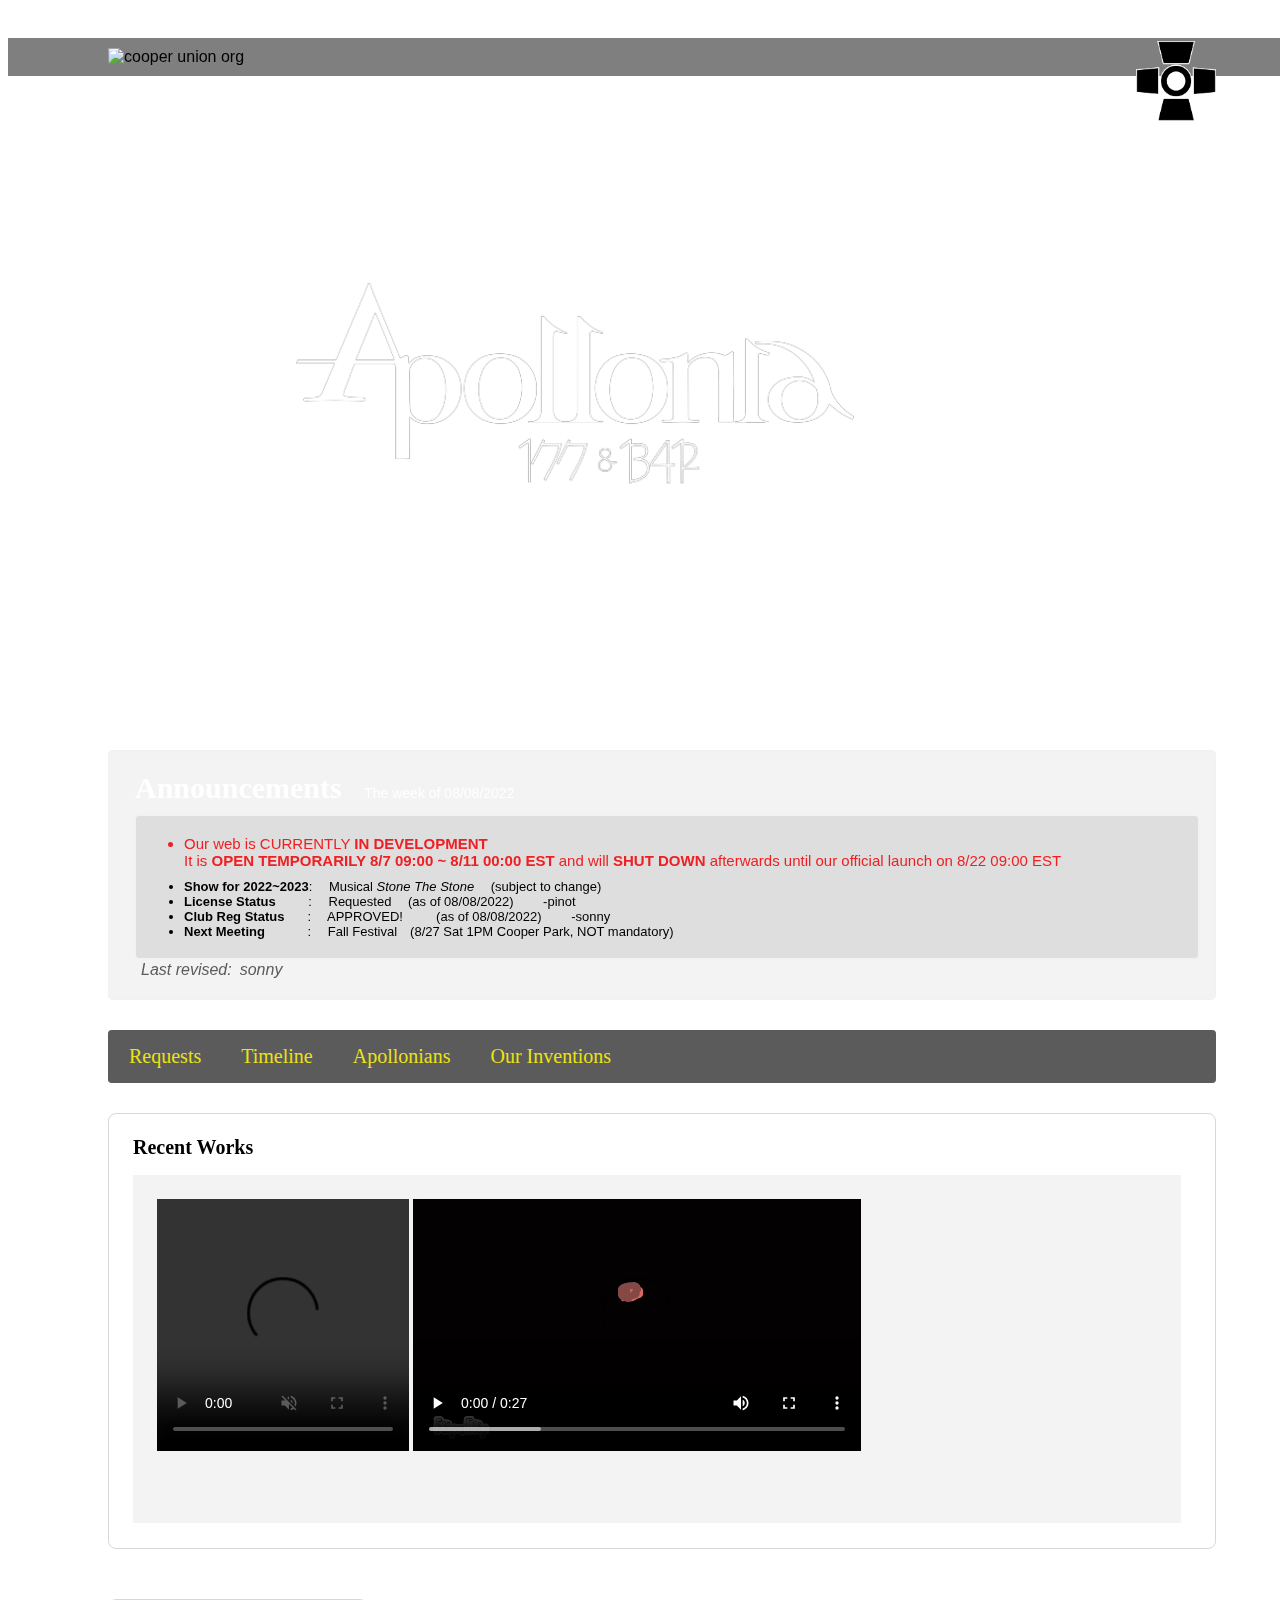
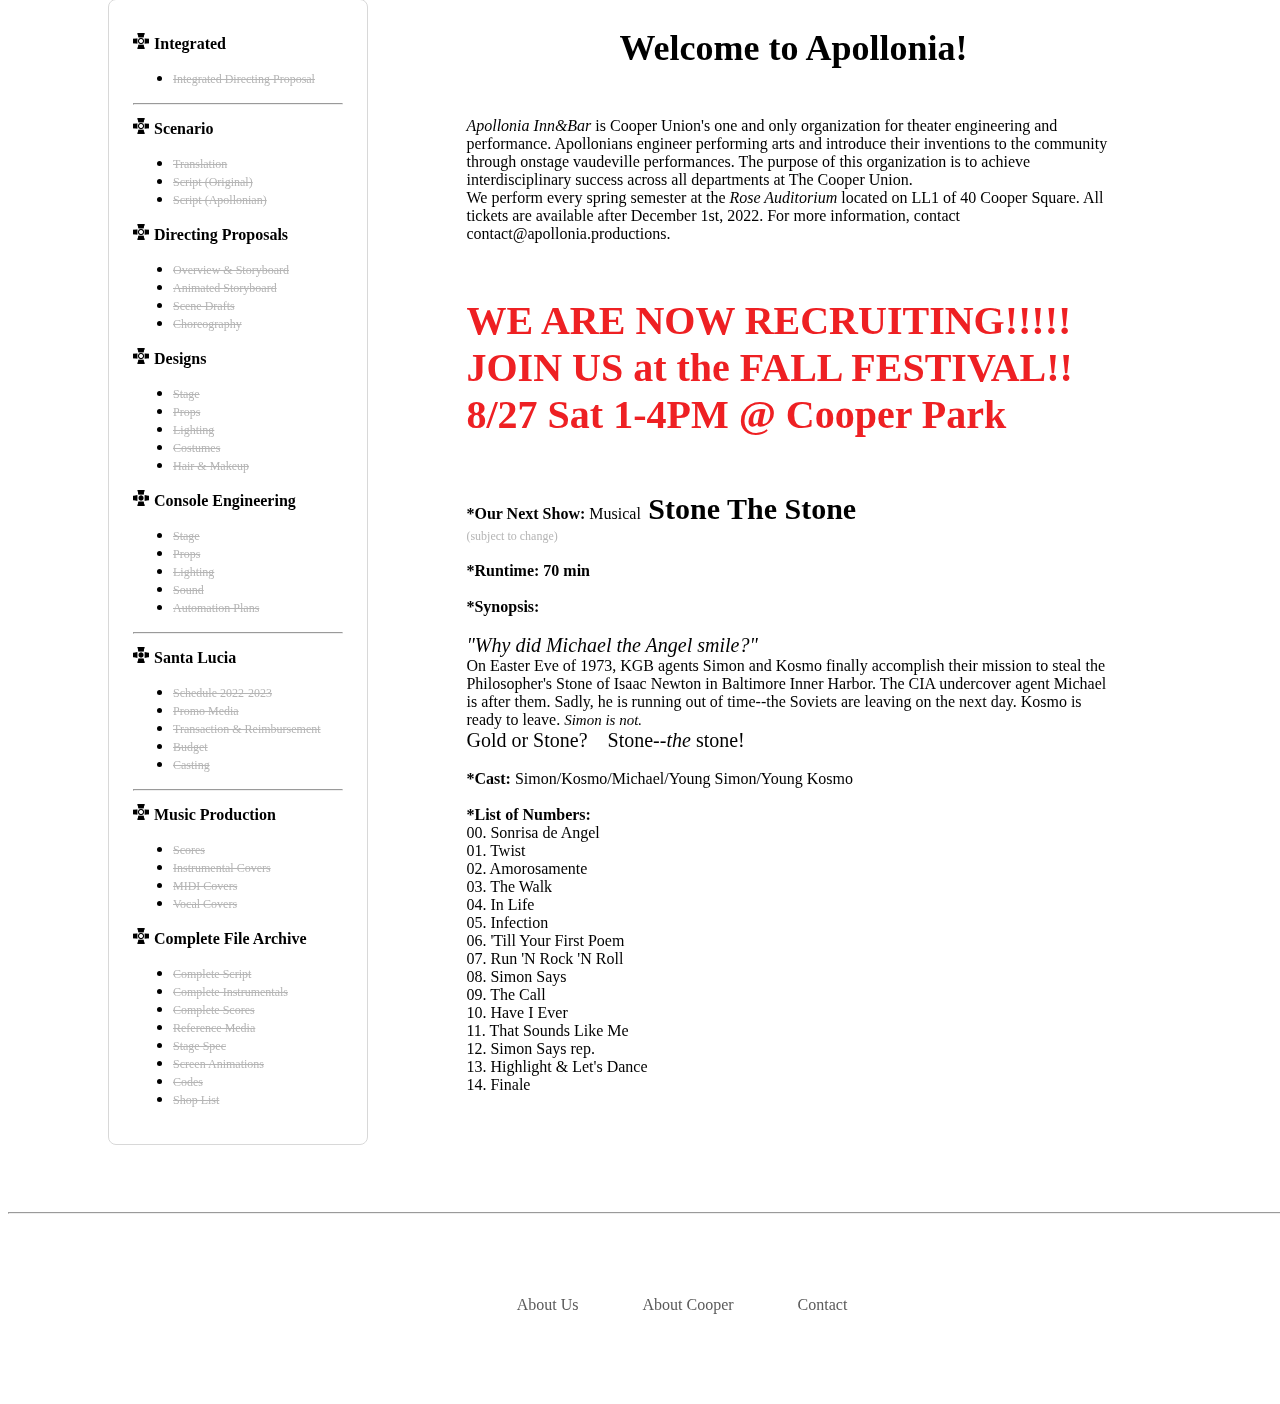
==== index.html @ c3fc1f51 "Update index.html" ====
<!DOCTYPE html>
<html lang="en">
<head>
    <link rel="icon" href="./icon.png">
    <meta charset="UTF-8">
    <meta http-equiv="X-UA-Compatible" content="IE=edge">
    <meta name="viewport" content="width=device-width, initial-scale=1.0">
    <title>Apollonia Inn&Bar</title>
    <link rel="stylesheet" href="apollonia.css">
    
    <!-- font links -->
    <link rel="preconnect" href="https://fonts.googleapis.com">
    <link rel="preconnect" href="https://fonts.gstatic.com" crossorigin>
    <link href="https://fonts.googleapis.com/css2?family=Noto+Sans+KR&display=swap" rel="stylesheet">
    
    <meta name="viewport" content="width=device-width, initial-scale=1">

</head>

<body background="./rose_curtain_dark.jpg" style="float:center;background-size: 1900px 1080px; background-repeat: no-repeat;">
<div class="banner">
    <header>
	<div id="cooper">
 	<img src="./cooperlogo.png" alt="cooper union org" style="width:400px;height:60px;margin:10px 0px 10px 100px;">
               <img src="./icon_bordered2.png" alt="apol logo" style="float:right;width:80px;height:80px;margin:3px 100px 0px 0px;">
               </div>
	<center><img src="./FINAL_white.png" alt="Apollonia Logo" style="width:750px;height:350px;margin:120px 0px 200px 0px;"></center>
    </header>


<div class="board">    
<h2 style="color:#ffffff;margin: 20px 0px 10px 10px; font-size: 30px; font-family: bodoni mt;">Announcements &ensp;<span style="color:#ffffff;font-size:14px;font-family:sans-serif;font-weight:normal;">The week of 08/08/2022</span></h2>
    <ul id="announcements">
	<li style="color: #ee2023;  font-size: 15px; margin: 0px 0px 10px 0px;">Our web is CURRENTLY <b>IN DEVELOPMENT</b> <br> It is <b>OPEN TEMPORARILY 8/7 09:00 ~ 8/11 00:00 EST</b> and will <b>SHUT DOWN</b> afterwards until our official launch on 8/22 09:00 EST</b></li>
	<li><b>Show for 2022~2023</b>: &emsp;Musical <i>Stone The Stone</i>&emsp; (subject to change)</i>
    	<li><b>License Status</b>&emsp;&emsp;&ensp;: &emsp;Requested  &emsp;(as of 08/08/2022)		&emsp;&emsp;-pinot</li>
	<li><b>Club Reg Status </b>&emsp;&ensp;:&emsp; APPROVED!  &emsp;&emsp; (as of 08/08/2022)		&emsp;&emsp;-sonny</li>
   	<li><b>Next Meeting  </b>&emsp;&emsp;&emsp;: &emsp;Fall Festival&emsp;(8/27 Sat 1PM Cooper Park, NOT mandatory)</li>
    </ul>
<p style="color:#5b5b5b; margin: 2px 0px 20px 0px;">&emsp;<i>Last revised:&ensp;sonny</i></p>
</div>

<!----------------------------------------------------------------------------------------------->
<div class="tab">
  <button class="tablinks" onclick="openCity(event, 'London')">Requests</button>
  <button class="tablinks" onclick="openCity(event, 'Paris')">Timeline</button>
  <button class="tablinks" onclick="openCity(event, 'Tokyo')">Apollonians</button>
<button class="tablinks" onclick="openCity(event, 'inventions')" >Our Inventions</button>
</div>

<div id="London" class="tabcontent">
  <h3>Requests</h3>
  <p>Any sort of generic requests to/from Santa Lucia/Committees</p>

<div class="request">
	<p>
	<b>Task Name:</b> Storyboard Animation Clear Ups
	<br><b>Assigner:</b> hemingway &emsp;<b>Assignee:</b> K. Ryu
	</p>
</div>

<div class="request">
	<p>
	<b>Task Name:</b> Title Animation 3D conversion
	<br><b>Assigner:</b> hemingway & geneva &emsp;<b>Assignee:</b> K. Ryu
	</p>
</div>

<div class="request">
	<p>
	<b>Task Name:</b> Stage Spec AutoCADing
	<br><b>Assigner:</b> steve &emsp;<b>Assignee:</b> brandy
	</p>
</div>

<div class="request">
	<p>
	<b>Task Name:</b> Scenario Team Meetup Request on 08/13 Sat 11AM 
	<br><b>Assigner:</b> lillet &emsp;<b>Assignee:</b> sauv
	</p>
</div>

<p><span style="color:#ee2023;font-size:10px;"><br>martini 보아라--댓글기능 여기 만들어야 하는데 생각해보니까 그게 급한게 아님<br> bc 로그인 기능 is one of our least priorities.
	그냥 지금으로썬 display 만 하고 db 나중에<br><br>-pinot</span></p>
</div>

<div id="Paris" class="tabcontent">
  <h3>Timeline</h3>
  <p><span style="color:#ee2023;font-size:10px;">**(weekly timeline calendar goes here)**<br></span>See More ><span style="color:#ee2023;font-size:10px;">  **(<-this should direct to our full timeline)**</span></p> 
</div>

<div id="Tokyo" class="tabcontent" >
  <h3>Organization Chart - Fall 2022</h3>
<center><img src="./orgchart3.png" alt="org chart" style="width: 400px; height:400px;"></center>
  <p><span style="color:#ee2023;font-size:10px;">**(조직도 graphic goes here. It should also include our currently running assignments, the assigners-->assignees, & links to each dept & member profile)**</span>
</div>

<div id="inventions" class="tabcontent">
  <h3>Apollonian Inventions</h3>
  <p><span style="color:#ee2023;font-size:10px;">**(few of our recent projects go here)**</span>
<br>See More ><span style="color:#ee2023;font-size:10px;">  **(<-directs to full listing)**</span></p> 
</div>
<!----------------------------------------------------------------------------------------------->

</div> 
<!----------------------------class "banner" ends------------------------------------------------>
<script>
function openCity(evt, cityName) {
  var i, tabcontent, tablinks;
  tabcontent = document.getElementsByClassName("tabcontent");
  for (i = 0; i < tabcontent.length; i++) {
    tabcontent[i].style.display = "none";
  }
  tablinks = document.getElementsByClassName("tablinks");
  for (i = 0; i < tablinks.length; i++) {
    tablinks[i].className = tablinks[i].className.replace(" active", "");
  }
  document.getElementById(cityName).style.display = "block";
  evt.currentTarget.className += " active";
}
</script>

<!------------------------------do displays for now but should be fetching from database------------------------------------------------>
<div class="recent">

<h2 style="font-size:20px;font-family:bodoni mt;">Recent Works</h2>

<center><div class="works">

<video height="252" width="252" controls autoplay loop autoplay muted>
  <source  src="sts_promo_draft1.mp4" type="video/mp4">
</video>

<video height="252" width="448" controls>
	<source src="storyboard_0_000.mp4" type="video/mp4">
</video>

<iframe width="448" height="252" src="https://www.youtube.com/embed/XLyyfnpP7aA" title="YouTube video player" frameborder="0" allow="accelerometer; autoplay; clipboard-write; encrypted-media; gyroscope; picture-in-picture" allowfullscreen></iframe>

</div></center>
</div>


<!----------------------------------------------------------------------------------------------->

    <!-- sidebar 1 -->
    <aside id="sidebar">

        <h2 class="category"><img src="./icon_bordered.png" alt="apol logo" style="width:16px;height:16px;margin: 0 5px 0 0;">Integrated</h2>
        <ul>
	<li><a href="integrated.html">Integrated Directing Proposal</a></li>
        </ul>
<hr>
        <h2 class="category"><img src="./icon_bordered.png" alt="apol logo" style="width:16px;height:16px;margin: 0 5px 0 0;">Scenario</h2>
        <ul>
<!---            <li><button onclick="openCity(event, 'translation')">Translation</a></li> ---->
	<li><a href="scenario_translation.html">Translation</a></li>
            <li><a href="original_script.html" >Script (Original)</a></li>
            <li><a href="adaptation.html">Script (Apollonian)</a></li>
        </ul>

        <h2 class="category"><img src="./icon_bordered.png" alt="apol logo" style="width:16px;height:16px;margin: 0 5px 0 0;">Directing Proposals</h2>
        <ul>
	<li><a href="dir_scnene.html">Overview & Storyboard</a></li>
	<li><a href="dir_sb.html">Animated Storyboard</a></li>
            <li><a href="dir_number.html">Scene Drafts</a></li>
            <li><a href="dir_scnene.html">Choreography</a></li>
        </ul>

        <h2 class="category"><img src="./icon_bordered.png" alt="apol logo" style="width:16px;height:16px;margin: 0 5px 0 0;">Designs</h2>
        <ul>
            <li><a href="stage_design.html">Stage</a></li>
            <li><a href="props.html">Props</a></li>
            <li><a href="limelight.html">Lighting</a></li>
            <li><a href="costume.html">Costumes</a></li>
            <li><a href="hair_makeup.html">Hair & Makeup</a></li>
        </ul>
        
        <h2 class="category"><img src="./icon_back.png" alt="apol logo" style="width:16px;height:16px;margin: 0 5px 0 0;">Console Engineering</h2>
        <ul>
            <li><a href="stage_engineering.html">Stage</a></li>
            <li><a href="prop_engineering.html">Props</a></li>
            <li><a href="limelight.html">Lighting</a></li>
            <li><a href="sound.html">Sound</a></li>
            <li><a href="auto.html">Automation Plans</a></il>
        </ul>
<hr>
        <h2 class="category"><img src="./icon_back.png" alt="apol logo" style="width:16px;height:16px;margin: 0 5px 0 0;">Santa Lucia</h2>
        <ul>
	<li><a href="schedule.html">Schedule 2022-2023</a></li>
            <li><a href="promo.html">Promo Media</a></li>
            <li><a href="accounting.html">Transaction & Reimbursement</a></li>
            <li><a href="budget.html">Budget</a></li>
            <li><a href="cast.html">Casting</a></li>

        </ul>
<hr>
        <h2 class="category"><img src="./icon_bordered.png" alt="apol logo" style="width:16px;height:16px;margin: 0 5px 0 0;">Music Production</h2>
        <ul>
            <li><a href="scores.html">Scores</a></li>
            <li><a href="inst.html">Instrumental Covers</a></li>
            <li><a href="midi.html">MIDI Covers</a></li>
            <li><a href="vocal.html">Vocal Covers</a></li>
        </ul>

        <h2 class="category"><img src="./icon_bordered.png" alt="apol logo" style="width:16px;height:16px;margin: 0 5px 0 0;">Complete File Archive</h2>
        <ul>
              
	<li><a href="script.html">Complete Script</a></li>
            <li><a href="recording.html">Complete Instrumentals</a></li>
 	<li><a href="scores.html">Complete Scores</a></li>
	<li><a href="ref.html">Reference Media</a></li>
	<li><a href="stage_spec.html">Stage Spec</a></li>
	<li><a href="animation.html">Screen Animations</a></li>
         	<li><a href="code.html">Codes</a></li>
            <li><a href="receipt.html">Shop List</a></li>
        </ul>

    </aside>

<!---------------------------------------------sidebar content-------------------------------------------------->
<div id="translation" class="content">
  </div>

<!------------------------------------------------------------------------------------------------>
  <main id="contentpage">
        <header>
            <h2 style="font-family:bodoni mt;">
                Welcome to Apollonia!
            </h2>
        </header>
        <main>
            <!-- filler words -->
            <p>
	<i>Apollonia Inn&Bar</i> is Cooper Union's one and only organization for theater engineering and performance. 
	Apollonians engineer performing arts and introduce their inventions to the community through onstage vaudeville 
	performances. The purpose of this organization is to achieve interdisciplinary success across all 
	departments at The Cooper Union. 
	<br>We perform every spring semester at the <i>Rose Auditorium</i> located on LL1 of 40 Cooper Square. All tickets are available after
	December 1st, 2022. For more information, contact contact@apollonia.productions.
	<br>
	<br>
	<br>
	<br><span style="font-size:40px;color:#ee2023;font-family:bodoni mt;font-weight:bold;">WE ARE NOW RECRUITING!!!!! 
	<br>JOIN US at the FALL FESTIVAL!!<br>8/27 Sat 1-4PM @ Cooper Park</span>
	<br>
	<br>
	<br>
		    <br><b>*Our Next Show:</b> Musical<span style="font-size:30px;font-weight:bold;"> Stone The Stone</span>
	<br><span style="font-size:12px;color:#b5b5b5;">(subject to change)</span>
	<br>
		    <br><b>*Runtime: 70 min</b>
	<br>
		    <br><b>*Synopsis:</b> 
<br><br><span style="font-family:bodoni mt;font-size:20px"><i>"Why did Michael the Angel smile?"</i></span> 
<br><span style="font-size:16px">On Easter Eve of 1973, KGB agents Simon and Kosmo finally accomplish their mission to steal the Philosopher's Stone of Isaac Newton in Baltimore Inner Harbor.
The CIA undercover agent Michael is after them. Sadly, he is running out of time--the Soviets are leaving on the next day. Kosmo is ready to leave.</span>
		    <span style="font-family:times new roman;font-size:15px"><i> Simon is not.</i></span>
<br><span style="font-family:bodoni mt;font-size:20px">Gold or Stone? &ensp; Stone--<i>the</i> stone!</span> 

		    <br><br><b>*Cast:</b> Simon/Kosmo/Michael/Young Simon/Young Kosmo
	<br>
		    <br><b>*List of Numbers:</b>
	<br>00. Sonrisa de Angel
	<br>01. Twist
	<br>02. Amorosamente
	<br>03. The Walk
	<br>04. In Life
	<br>05. Infection
	<br>06. 'Till Your First Poem
	<br>07. Run 'N Rock 'N Roll
	<br>08. Simon Says
	<br>09. The Call
	<br>10. Have I Ever
	<br>11. That Sounds Like Me
	<br>12. Simon Says rep.
	<br>13. Highlight & Let's Dance
	<br>14. Finale
            </p>

        </main>
            
    </main>

<!----------------------------------------------------------------------------------------------->
    <hr>
<!----------------------------------------------------------------------------------------------->
    <footer>
        <ul>
	    <li><a class="footer" href="aboutus.html">About Us</a></li>
	    <li><a class="footer" href="cooper.html">About Cooper</a></li>
	    <li><a class="footer" href="contact.html">Contact</a></li>
            
        </ul>
    </footer>
</body>
---- apollonia.css ----
/************************FONT***************************/
@font-face {
  font-family: apollonia;
  src: url(bodoni_72_oldstyle.ttf);
}
/*******************************************************/



body {
    display: inline-block;
}

/* linked elements */
a {
    color: black;
    text-decoration: none;
}


/* title */
header {
    display: inline;
    width: 100px;
}



#cooper {
	background-color: rgba(0,0,0,0.5);
	margin: 30px 0px 0px 0px;
}

h1 {
    font-size: 70px;
    text-align: center;
    font-family: Verdana, Geneva, Tahoma, sans-serif;
}

#musical {
    font-size: 20px;
    display: block;
}

#thestone {
    font-size: 30px;
    color: rgb(159, 19, 19);
    display: block;
}

/* main {
    display: inline-block;
} */


/************************************ANNOUNCEMENT BOARD*******************************/
#announcements {
    overflow: hidden;
    margin: 0px 0px 0px 10px;
    padding: 1.2rem 3rem;
    border: 2px solid rgb(216, 216, 216);
    border-radius: 0.3em;
    border: 1px solid #f1f1f1;
    /*background-color: #ffffff;*/
    background-color: rgb(216,216,216,0.8);
    font-size: 13px;
}

.board {
    overflow: hidden;
    margin: 0px 100px 0px 100px;
    padding: 0rem 1rem;
    border: 0.3px solid #f1f1f1;
    border-radius: 0.3em;
    background-color: rgb(216,216,216,0.3);
   
}

/************************************UPPER BANNER TABS*******************************/ 

body {font-family: Arial;}

/* Style the tab */
.tab {
  overflow: hidden;
  border: 1px solid #5b5b5b;
  background-color: #5b5b5b;
  border-radius: 0.2em;
  margin: 30px 100px 0px 100px;
}

.tablinks {
	color: #ece311;
	font-family: bodoni mt;
	font-size: 25px
}

/* Style the buttons inside the tab */
.tab button {
  background-color: inherit;
  float: left;
  border: none;
  outline: none;
  cursor: pointer;
  padding: 14px 20px;
  font-size: 20px;
}

/* Change background color of buttons on hover */
.tab button:hover {
  background-color: #ddd;
 color:#000;
}

/* Create an active/current tablink class */
.tab button.active {
  background-color: #ece311;
  color: #000000;
}

/* Style the tab content */
.tabcontent {
  display: none;
padding:5px 20px;
  border: 1px solid rgb(216, 216, 216);
    border-bottom-left-radius: 0.5em;
    border-bottom-right-radius: 0.5em;
 background-color: #f3f3f3;
  border-top: none;
  margin: 0px 100px 0px 100px;
}
/*************************************tabcontent******************************/
.request {
	border: 1px solid #5b5b5b;
	padding: 0.3rem 1.5rem;
    	border-radius: 0.5em;
	margin: 5px 10px 0px 10px;
	font-size: 10px;
}

/*************************************RECENT STUFF******************************/
.recent {
	text-align:left;
	margin:30px 100px 0px 100px;
	border: 1px solid rgb(216, 216, 216);
	padding: 0.3rem 1.5rem;
    	border-radius: 0.5em;
    	sdisplay: inline-block;
	
}

.works {
	width: 1000px;
	height: 300px;
	margin:0px 10px 20px 0px;
	padding: 1.5rem 1.5rem;
	background-color: #f3f3f3;
	overflow-x: scroll;
     	white-space:nowrap
}


.works iframe {
}

 
/*************************************SIDEBAR******************************/
#sidebar{
    width: 210px;
    margin: 50px 0px 50px 100px;
    padding: 1.2rem 1.5rem;
    border: 1px solid rgb(216, 216, 216);
    border-radius: 0.5em;
    display: inline-block;
    font-family: '나눔고딕';
}

/* categories */
.category {
    font-size: 16px;
    margin-bottom: 0;
   
}

#sidebar a {
	color: #b5b5b5;
	font-size:12px;
	text-decoration: line-through;
}

/********************************SIDBAR DIRECTS******************************/
/* Style the tab */

/* Style the buttons inside the tab */
#sidebar button {
  background-color: inherit;
  border: none;
  outline: none;
  cursor: pointer;
text-align: left;
text-decoration: none;
color:#000;
}

/* Change background color of buttons on hover */
#sidebar button:sidebar {
  /*background-color: #ddd;*/
}

/* Create an active/current tablink class */
#sidebar button.active {
  font-weight: bold;
font-size: 14px;
}

/* Style the tab content */
.content {
  display: none;
  padding: 6px 12px;
  margin: 0px 50px 10px 50px;
}

/******************************************************************************/

#contentpage {
    width: 50%;
    margin: 30px;
    padding: 4rem;
    padding-top: 0;
    display: inline-block;
    vertical-align: top;
    /* font-family: 'Noto Sans KR', sans-serif; */
    font-family: '나눔고딕';
}

/* Page Title */
#contentpage h2 {
    margin: 3rem;
    text-align: center;
    font-size: 36px;
    font-family: '나눔고딕';
}

/* remove bullet points */
footer ul {
    list-style: none;  
    display: flex;
    justify-content: center;
    margin: 50px;
}

.footer {
    /*color: #51bbbb;*/
     color: #5b5b5b;
    text-decoration: none;
    text-align: center;
    font-family: Georgia, 'Times New Roman', Times, serif;
}

footer li {
    display: inline-block;
    margin: 2rem;
}
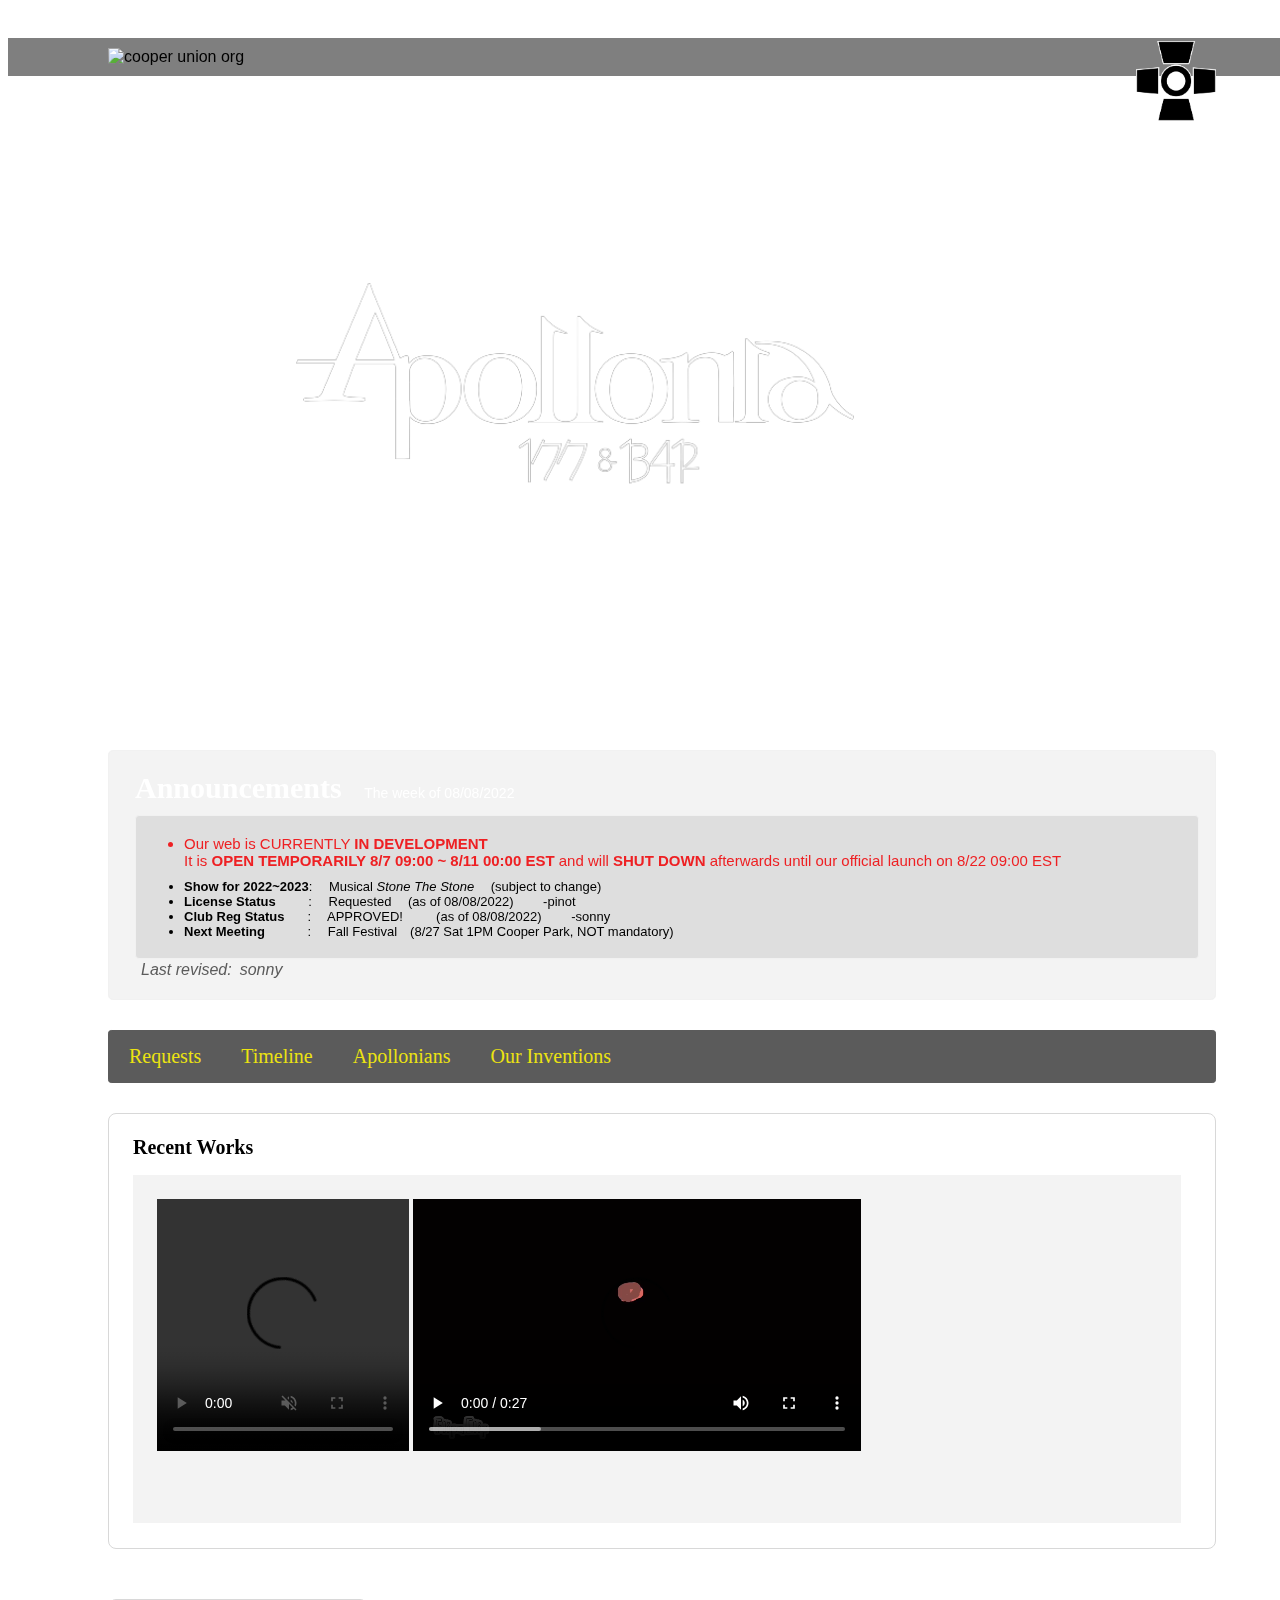
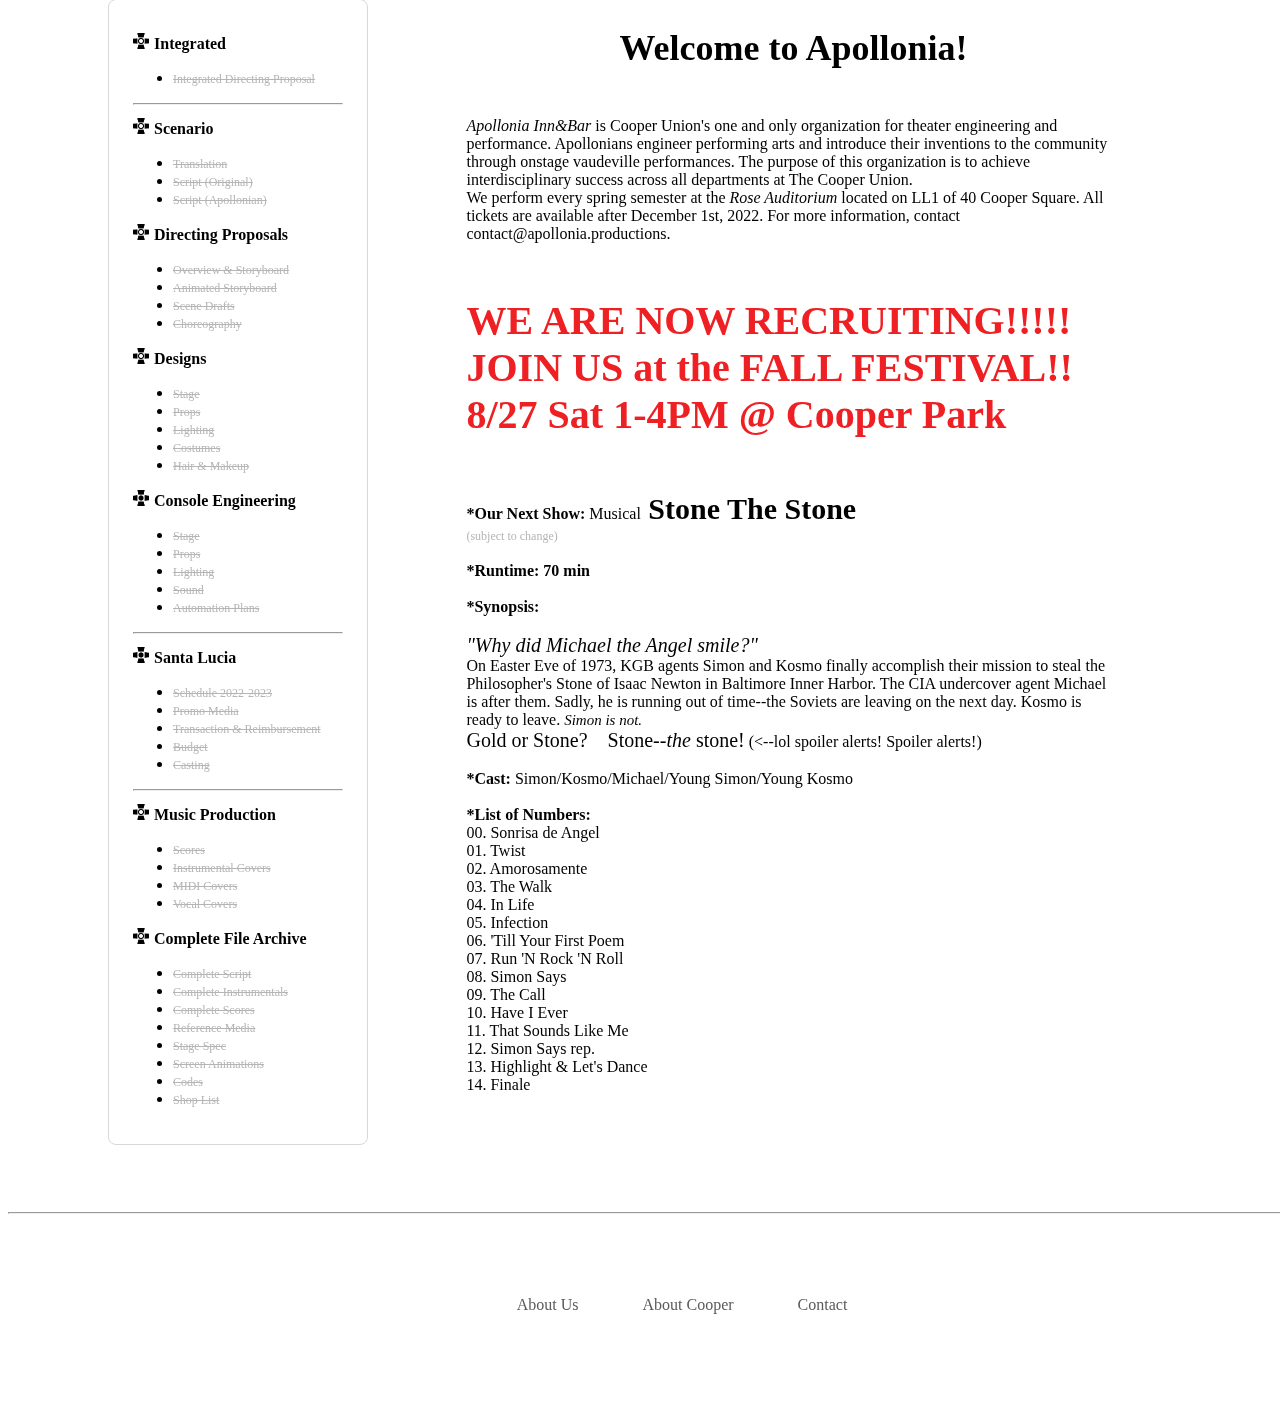
==== commit 626ce551: "Update index.html" ====
--- a/index.html
+++ b/index.html
@@ -256,7 +256,7 @@
 <br><span style="font-size:16px">On Easter Eve of 1973, KGB agents Simon and Kosmo finally accomplish their mission to steal the Philosopher's Stone of Isaac Newton in Baltimore Inner Harbor.
 The CIA undercover agent Michael is after them. Sadly, he is running out of time--the Soviets are leaving on the next day. Kosmo is ready to leave.</span>
 		    <span style="font-family:times new roman;font-size:15px"><i> Simon is not.</i></span>
-<br><span style="font-family:bodoni mt;font-size:20px">Gold or Stone? &ensp; Stone--<i>the</i> stone!</span> 
+<br><span style="font-family:bodoni mt;font-size:20px">Gold or Stone? &ensp; Stone--<i>the</i> stone!</span> (<--lol spoiler alerts! Spoiler alerts!)
 
 		    <br><br><b>*Cast:</b> Simon/Kosmo/Michael/Young Simon/Young Kosmo
 	<br>
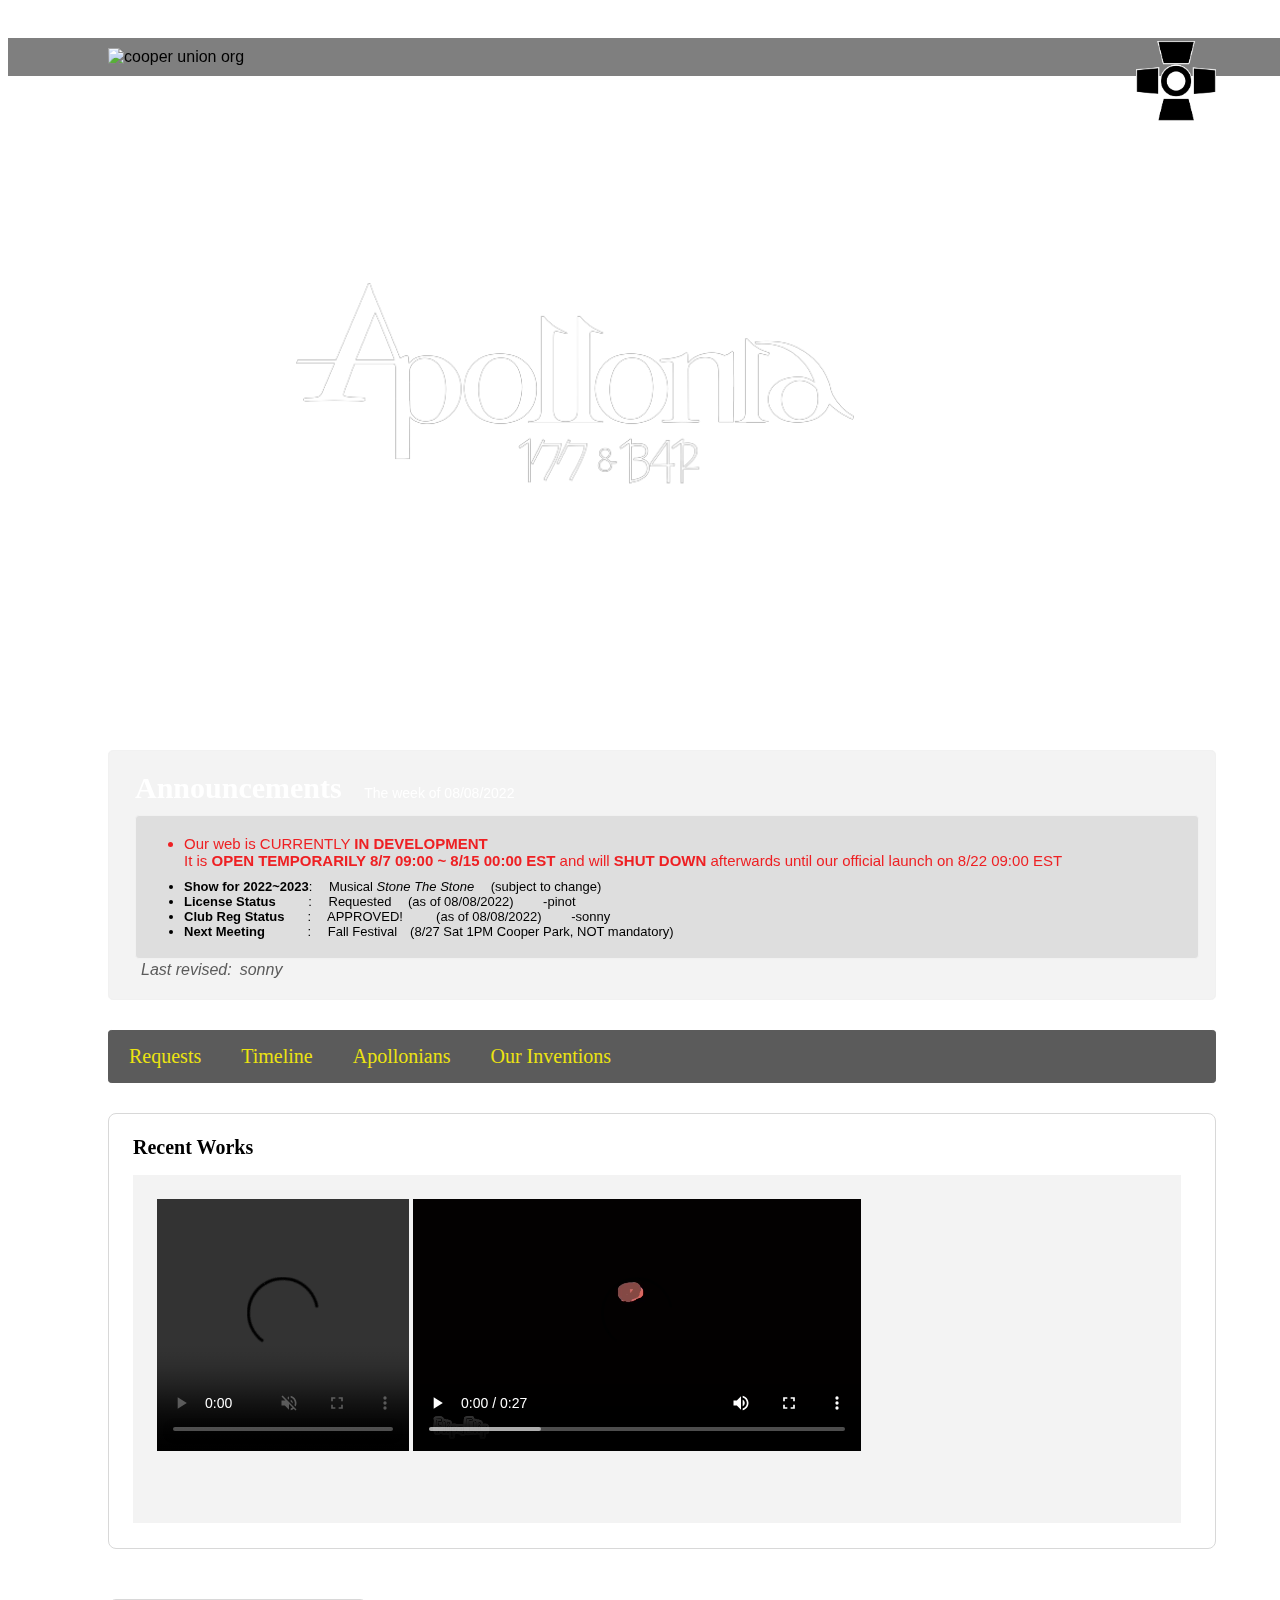
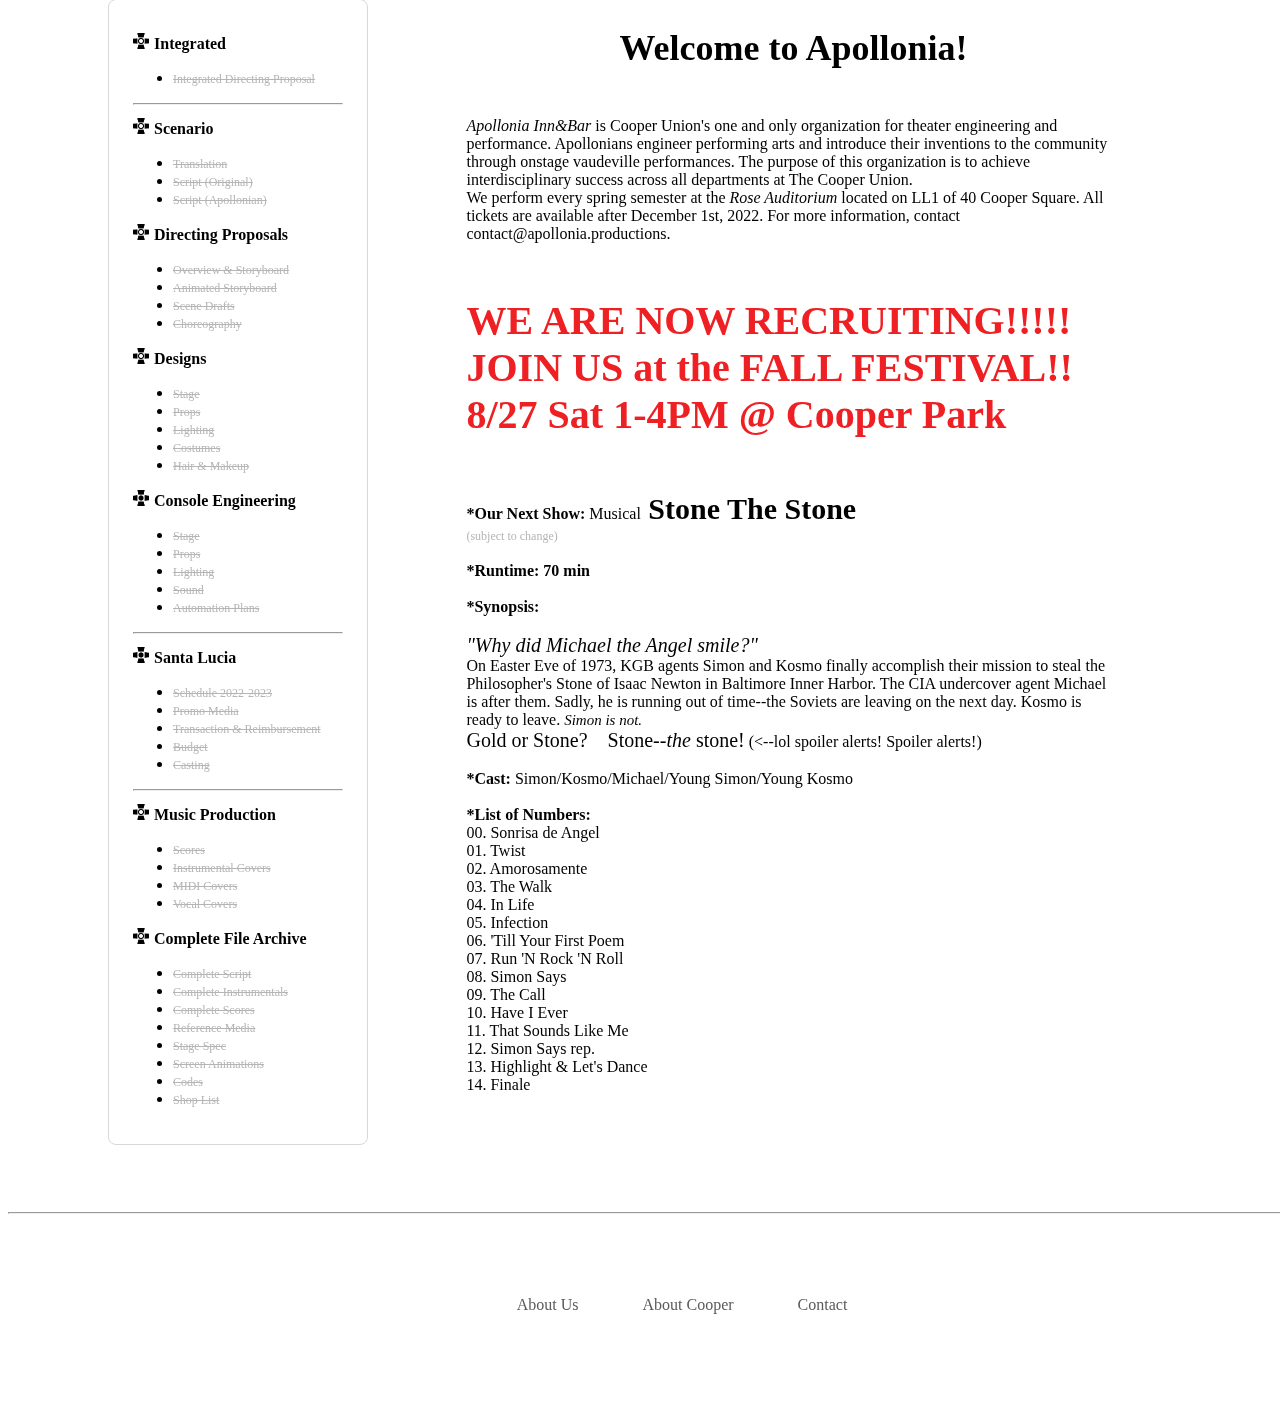
==== commit 75a7e96a: "Update index.html" ====
--- a/index.html
+++ b/index.html
@@ -31,7 +31,7 @@
 <div class="board">    
 <h2 style="color:#ffffff;margin: 20px 0px 10px 10px; font-size: 30px; font-family: bodoni mt;">Announcements &ensp;<span style="color:#ffffff;font-size:14px;font-family:sans-serif;font-weight:normal;">The week of 08/08/2022</span></h2>
     <ul id="announcements">
-	<li style="color: #ee2023;  font-size: 15px; margin: 0px 0px 10px 0px;">Our web is CURRENTLY <b>IN DEVELOPMENT</b> <br> It is <b>OPEN TEMPORARILY 8/7 09:00 ~ 8/11 00:00 EST</b> and will <b>SHUT DOWN</b> afterwards until our official launch on 8/22 09:00 EST</b></li>
+	<li style="color: #ee2023;  font-size: 15px; margin: 0px 0px 10px 0px;">Our web is CURRENTLY <b>IN DEVELOPMENT</b> <br> It is <b>OPEN TEMPORARILY 8/7 09:00 ~ 8/15 00:00 EST</b> and will <b>SHUT DOWN</b> afterwards until our official launch on 8/22 09:00 EST</b></li>
 	<li><b>Show for 2022~2023</b>: &emsp;Musical <i>Stone The Stone</i>&emsp; (subject to change)</i>
     	<li><b>License Status</b>&emsp;&emsp;&ensp;: &emsp;Requested  &emsp;(as of 08/08/2022)		&emsp;&emsp;-pinot</li>
 	<li><b>Club Reg Status </b>&emsp;&ensp;:&emsp; APPROVED!  &emsp;&emsp; (as of 08/08/2022)		&emsp;&emsp;-sonny</li>
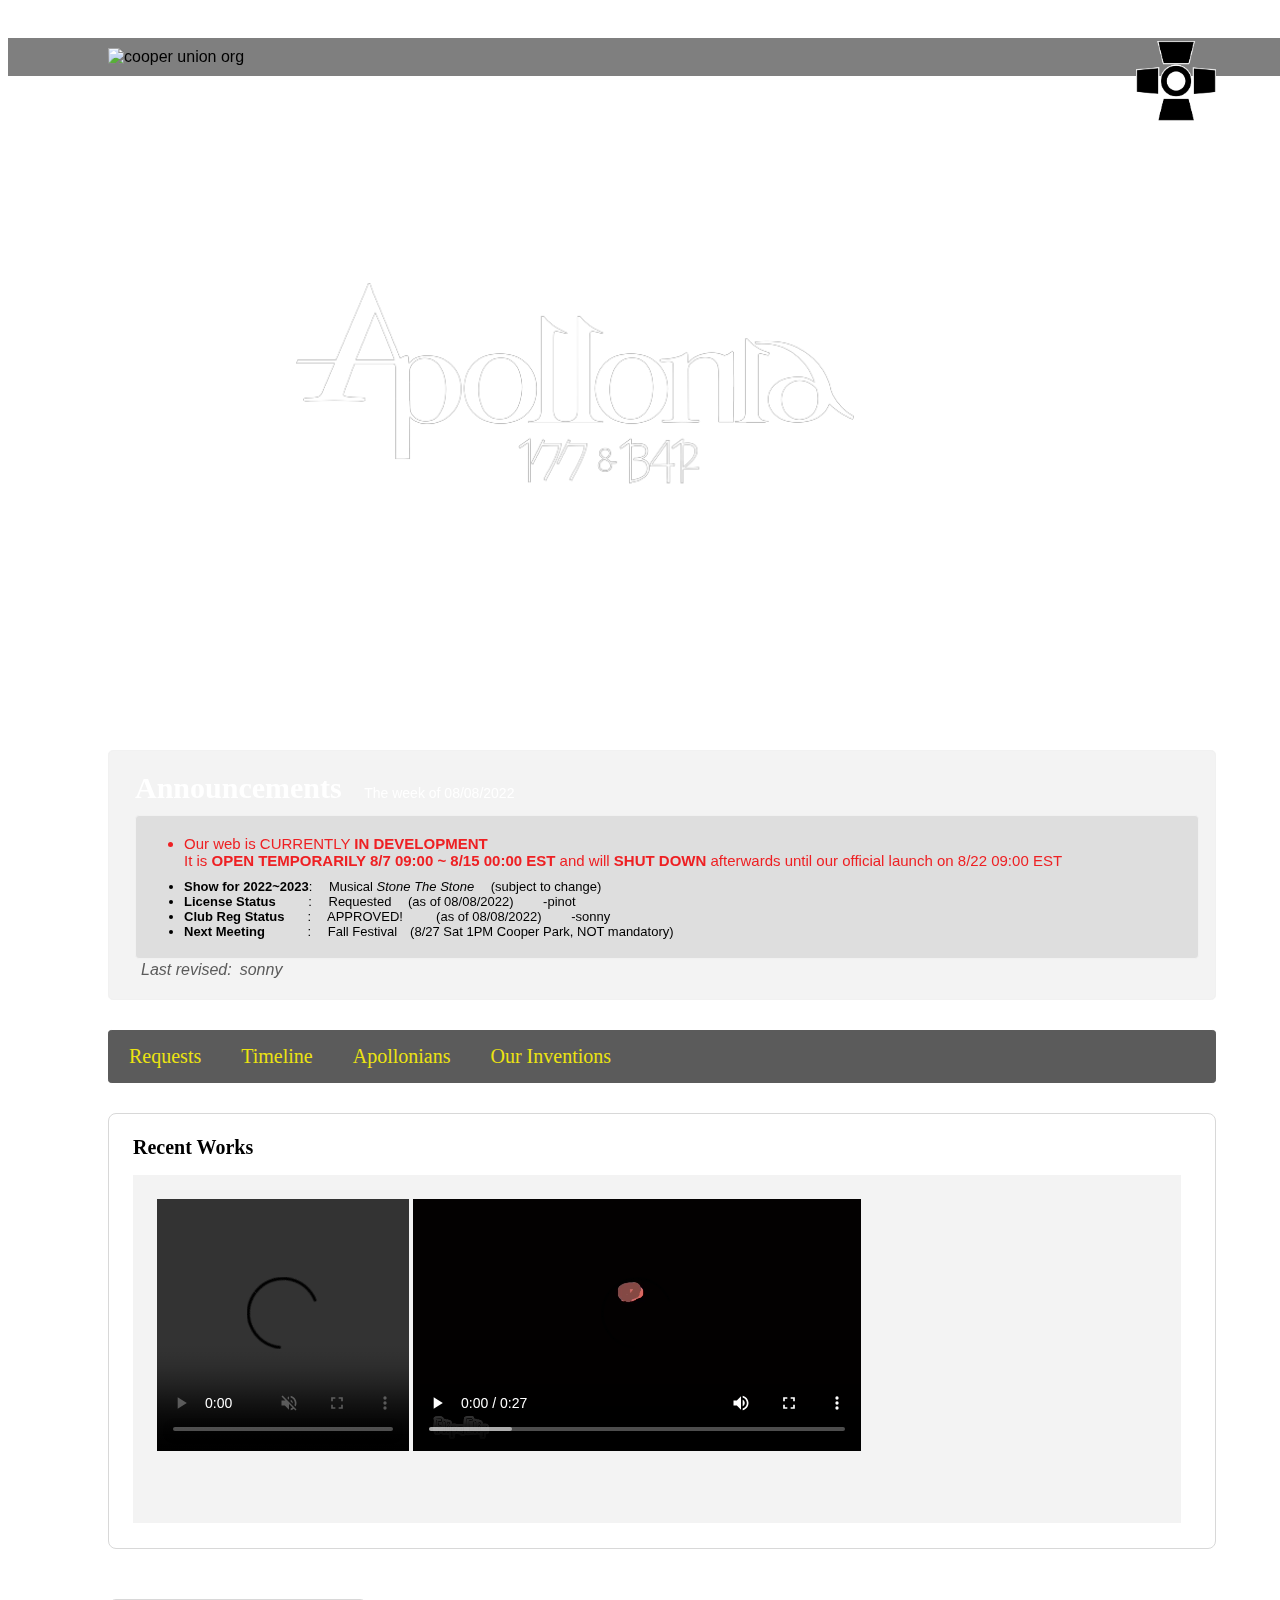
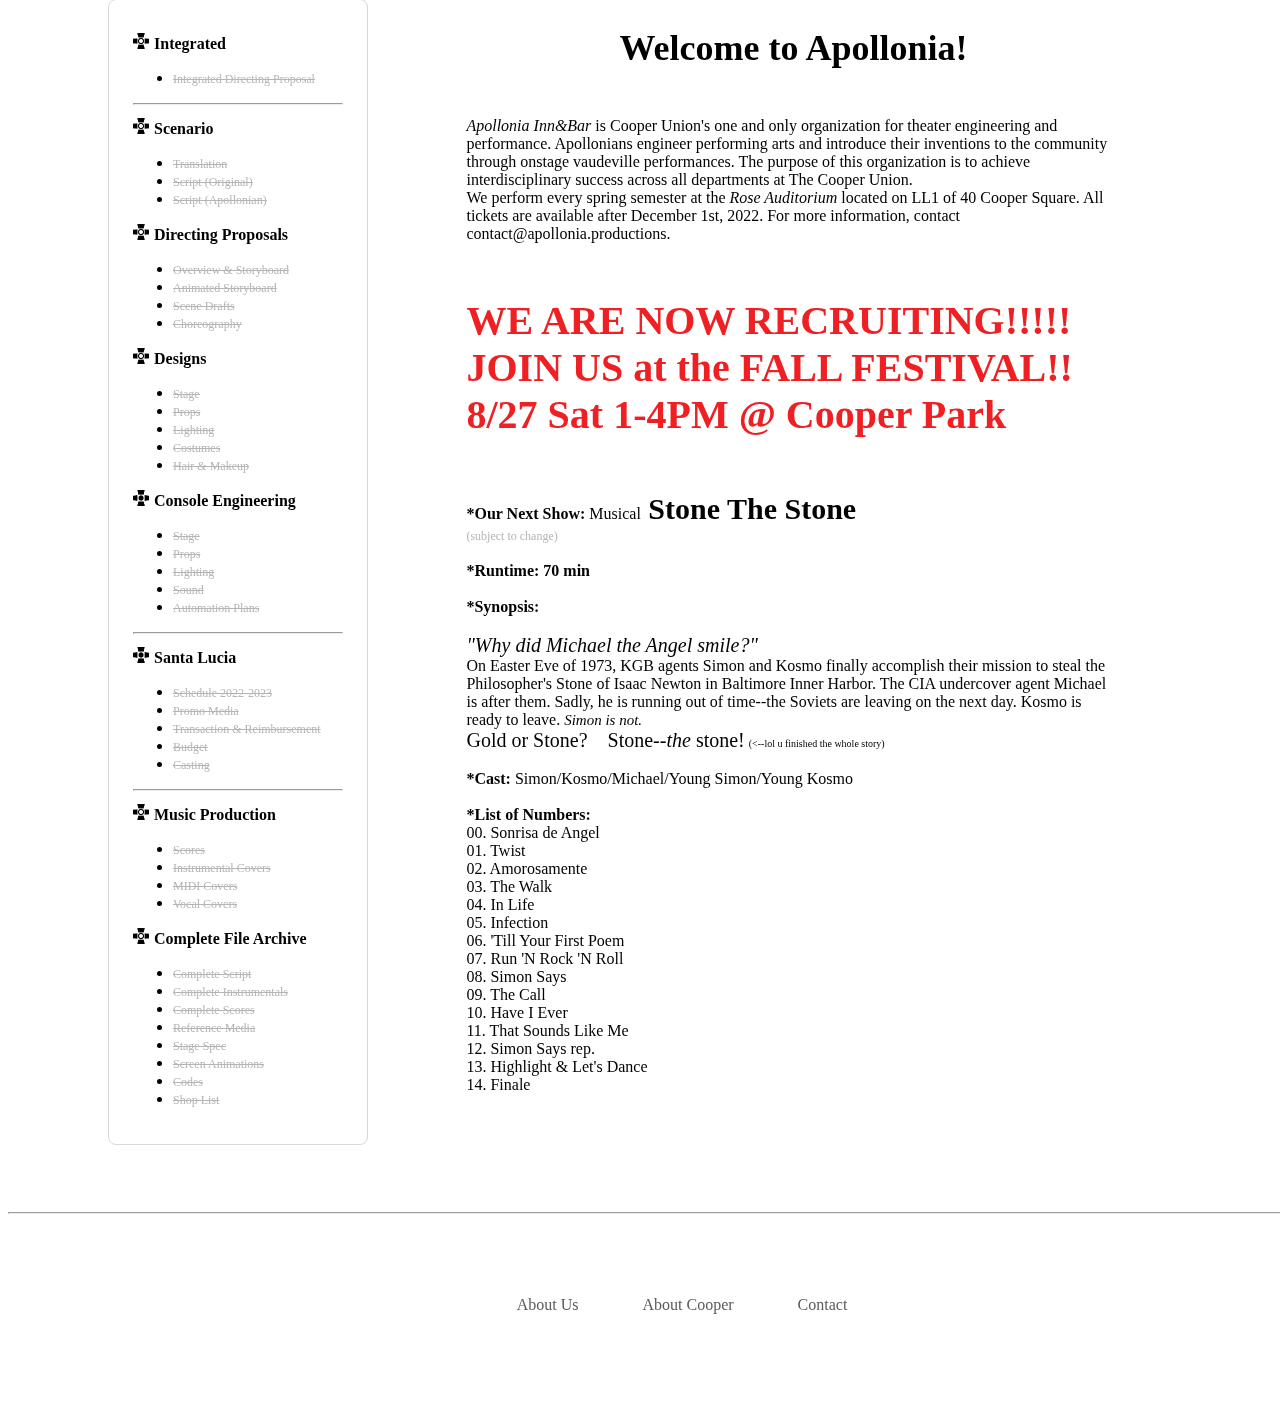
==== commit 10218a03: "Update index.html" ====
--- a/index.html
+++ b/index.html
@@ -256,8 +256,7 @@
 <br><span style="font-size:16px">On Easter Eve of 1973, KGB agents Simon and Kosmo finally accomplish their mission to steal the Philosopher's Stone of Isaac Newton in Baltimore Inner Harbor.
 The CIA undercover agent Michael is after them. Sadly, he is running out of time--the Soviets are leaving on the next day. Kosmo is ready to leave.</span>
 		    <span style="font-family:times new roman;font-size:15px"><i> Simon is not.</i></span>
-<br><span style="font-family:bodoni mt;font-size:20px">Gold or Stone? &ensp; Stone--<i>the</i> stone!</span> (<--lol spoiler alerts! Spoiler alerts!)
-
+<br><span style="font-family:bodoni mt;font-size:20px">Gold or Stone? &ensp; Stone--<i>the</i> stone!</span> <span style="font-size:10px;">(<--lol u finished the whole story)</span>
 		    <br><br><b>*Cast:</b> Simon/Kosmo/Michael/Young Simon/Young Kosmo
 	<br>
 		    <br><b>*List of Numbers:</b>
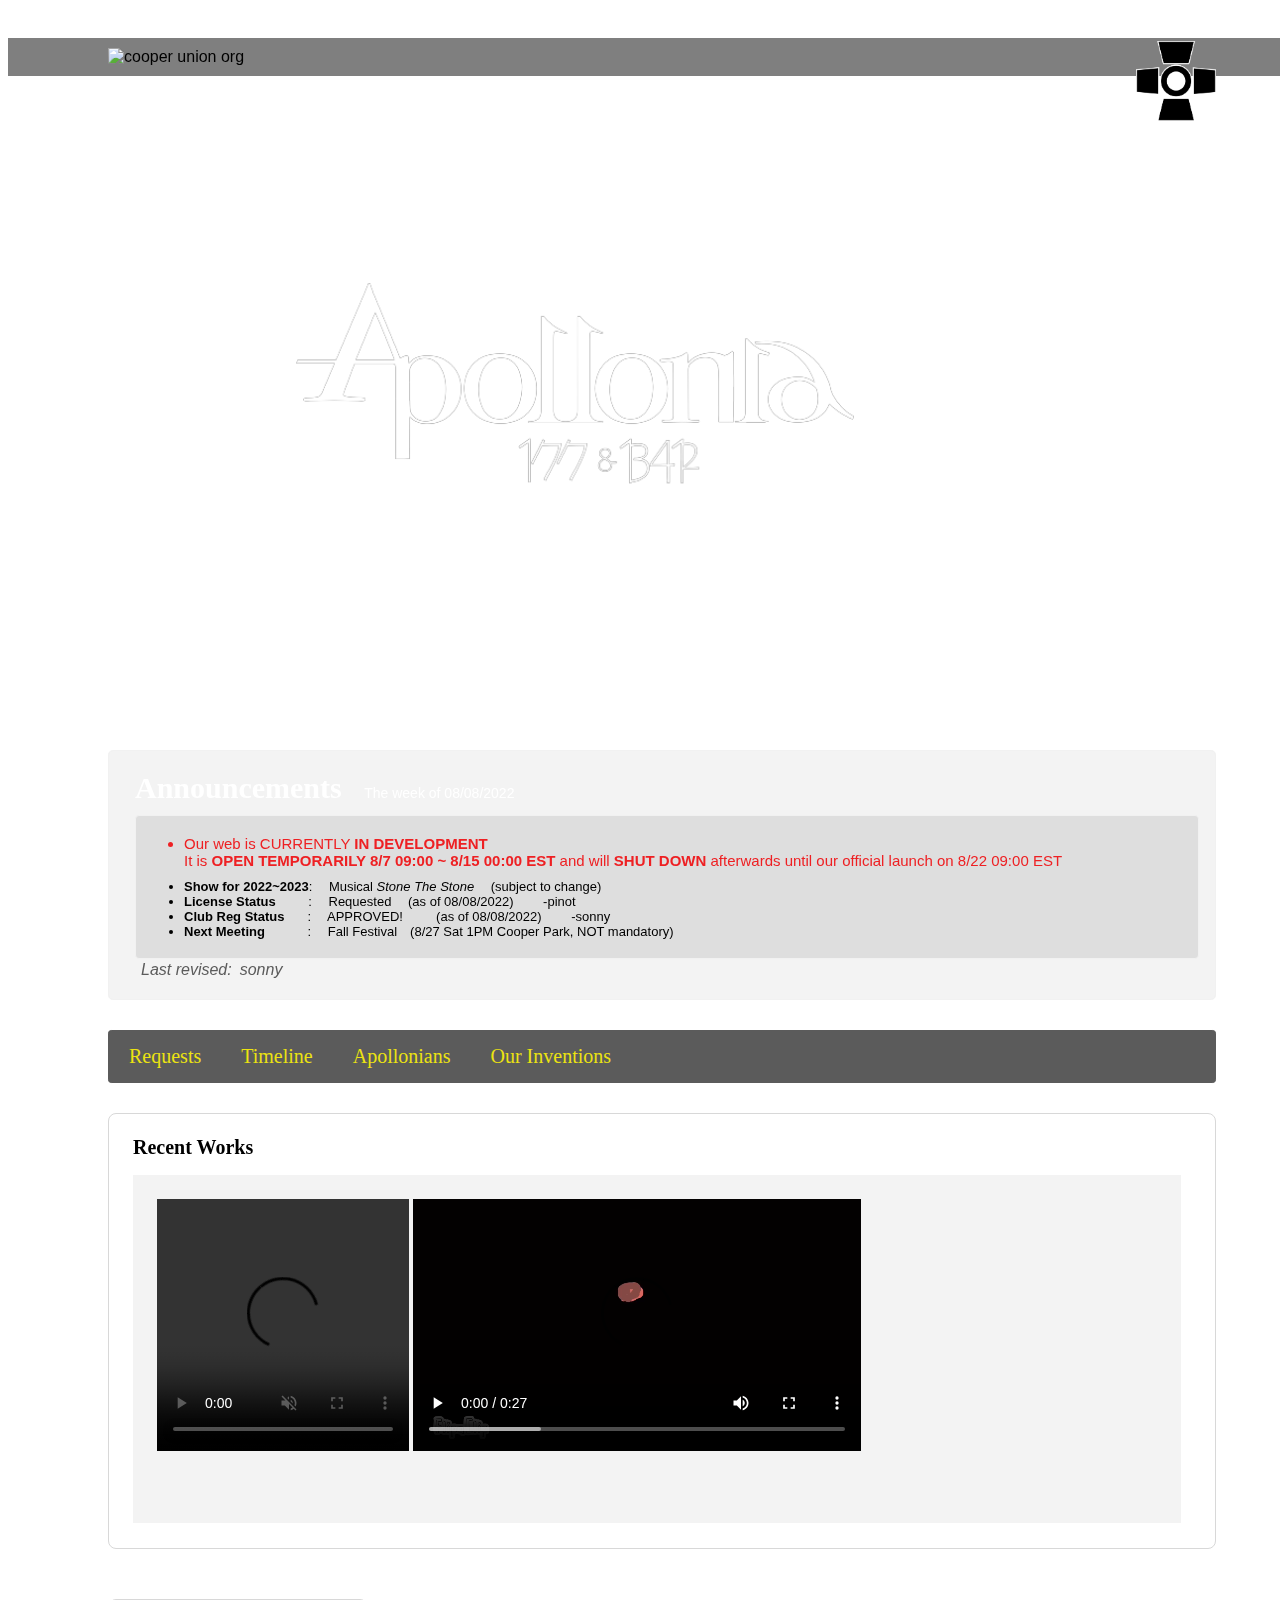
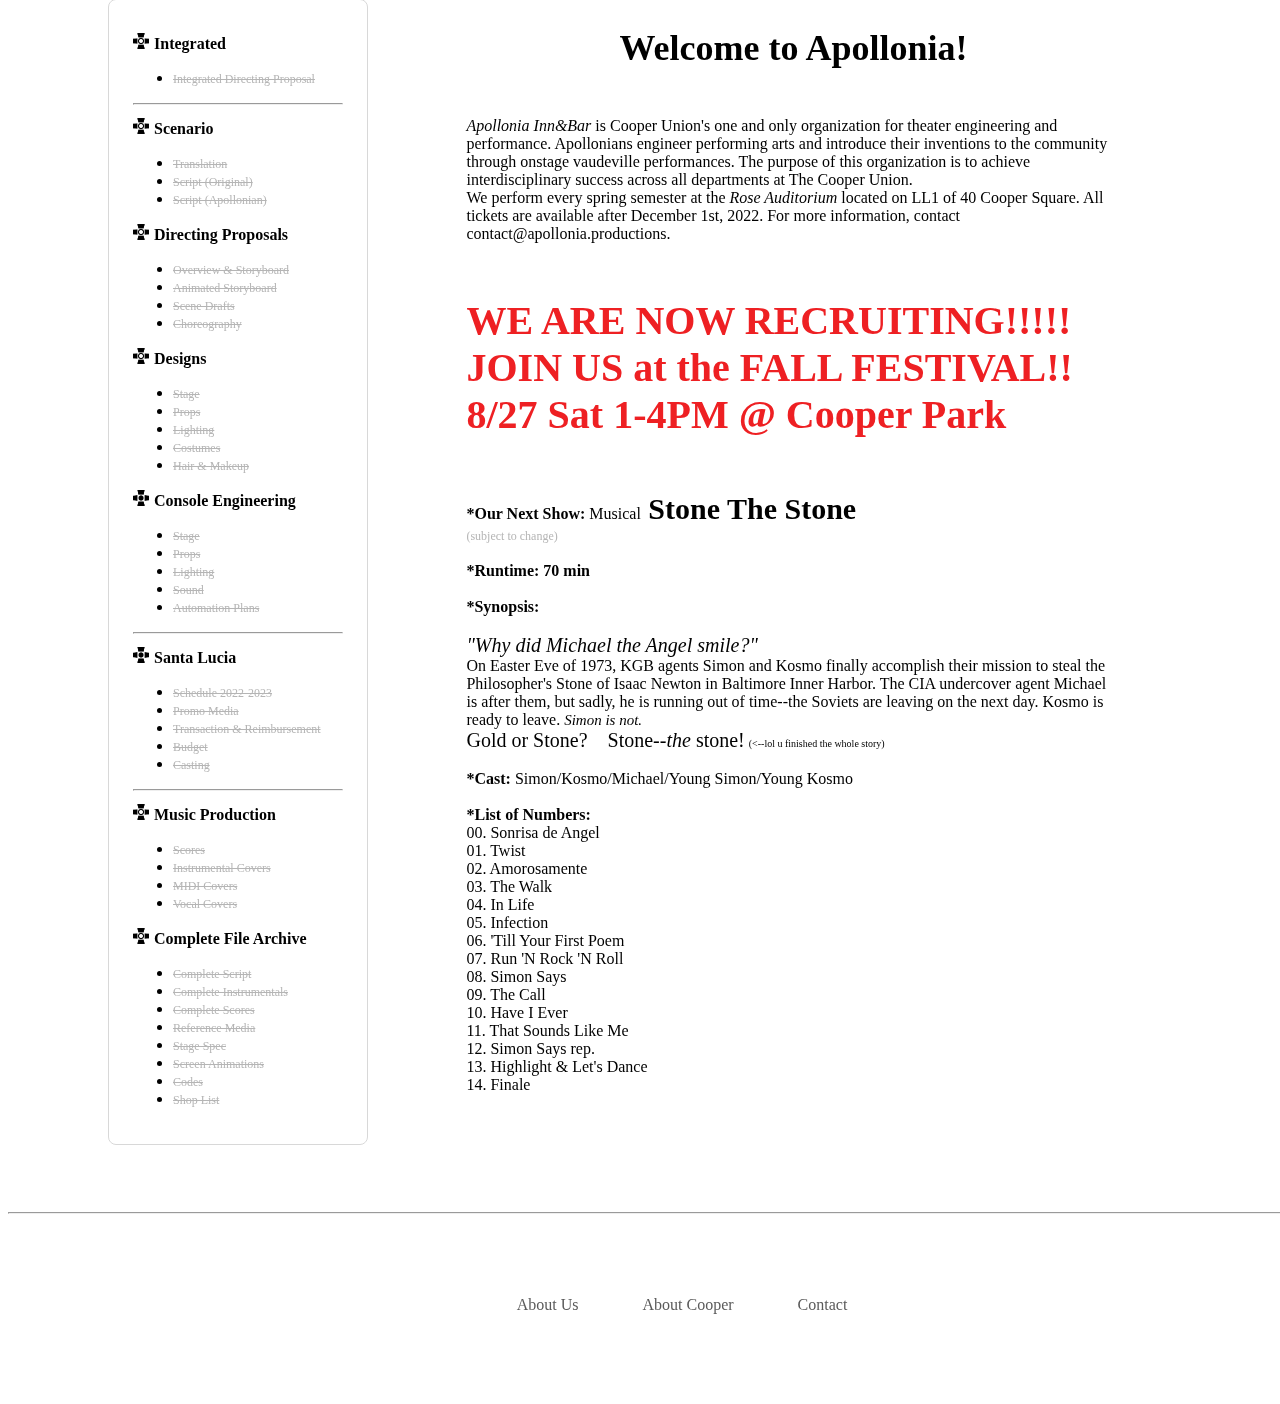
==== commit 960ee634: "Update index.html" ====
--- a/index.html
+++ b/index.html
@@ -254,7 +254,7 @@
 		    <br><b>*Synopsis:</b> 
 <br><br><span style="font-family:bodoni mt;font-size:20px"><i>"Why did Michael the Angel smile?"</i></span> 
 <br><span style="font-size:16px">On Easter Eve of 1973, KGB agents Simon and Kosmo finally accomplish their mission to steal the Philosopher's Stone of Isaac Newton in Baltimore Inner Harbor.
-The CIA undercover agent Michael is after them. Sadly, he is running out of time--the Soviets are leaving on the next day. Kosmo is ready to leave.</span>
+The CIA undercover agent Michael is after them, but sadly, he is running out of time--the Soviets are leaving on the next day. Kosmo is ready to leave.</span>
 		    <span style="font-family:times new roman;font-size:15px"><i> Simon is not.</i></span>
 <br><span style="font-family:bodoni mt;font-size:20px">Gold or Stone? &ensp; Stone--<i>the</i> stone!</span> <span style="font-size:10px;">(<--lol u finished the whole story)</span>
 		    <br><br><b>*Cast:</b> Simon/Kosmo/Michael/Young Simon/Young Kosmo
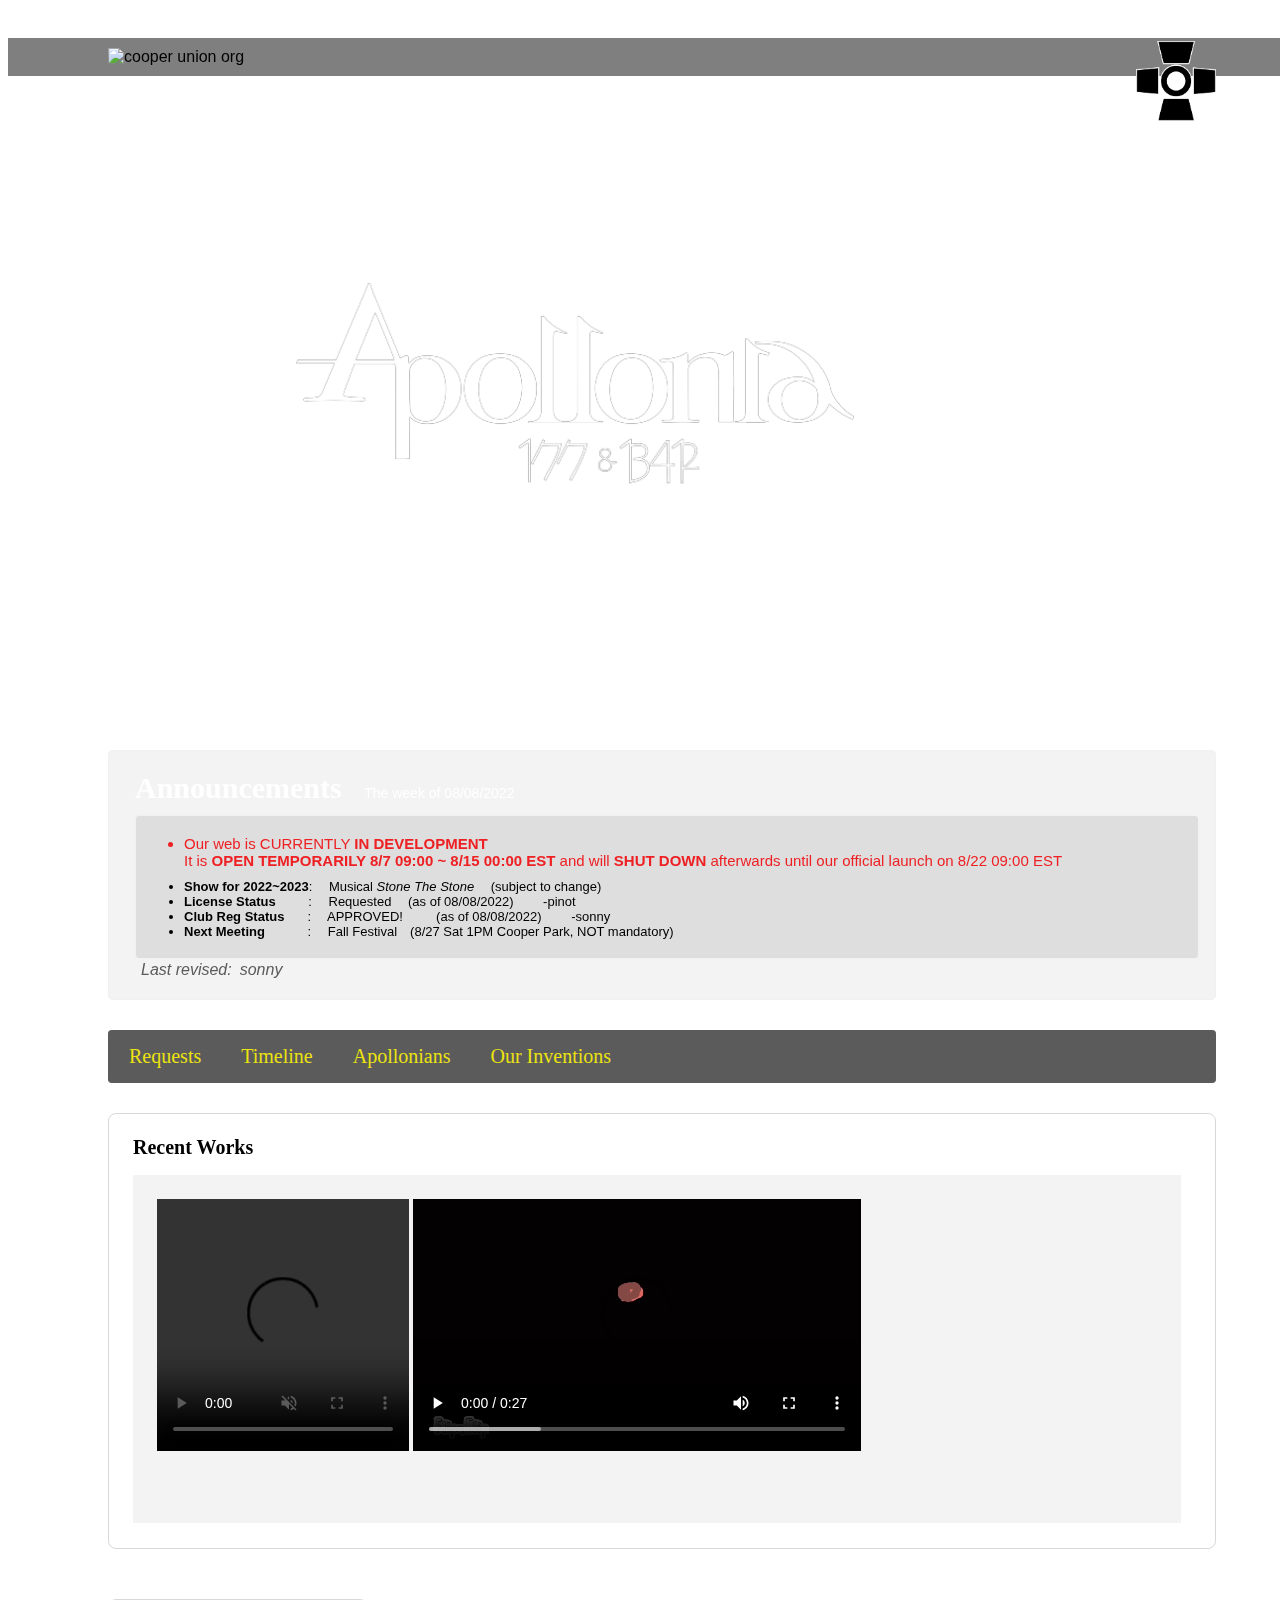
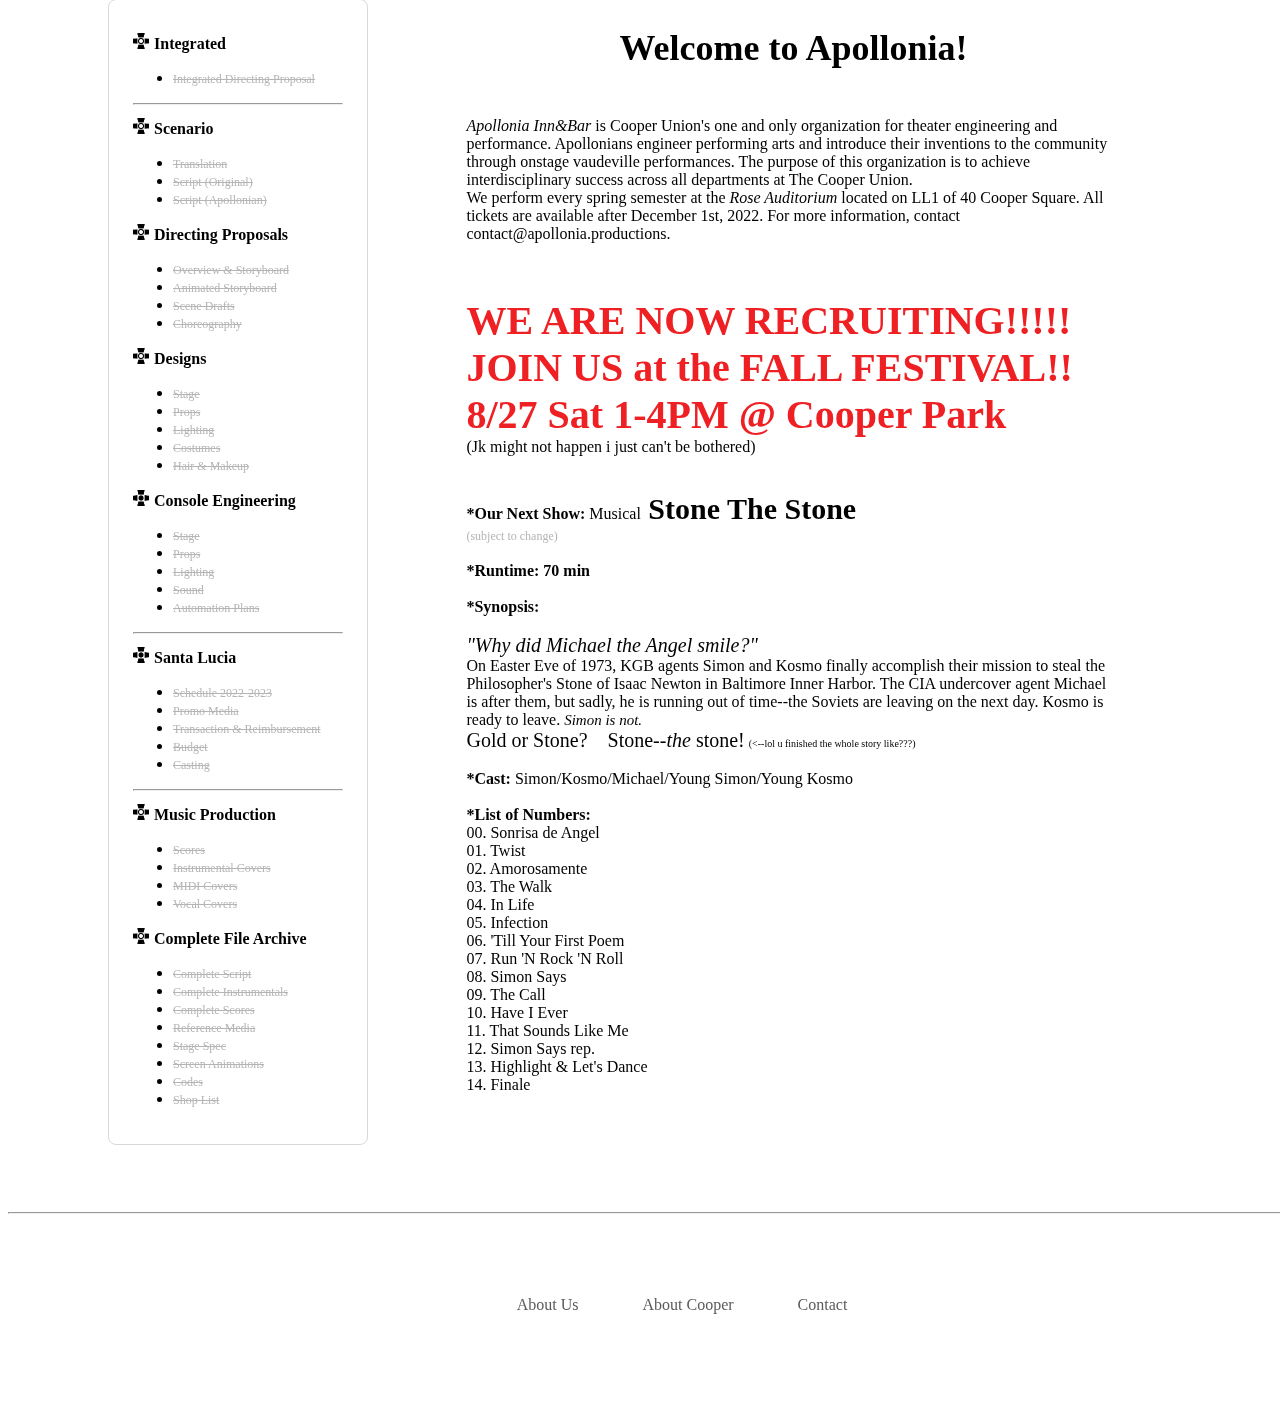
==== commit 773b59ca: "Update index.html" ====
--- a/index.html
+++ b/index.html
@@ -243,7 +243,7 @@
 	<br>
 	<br><span style="font-size:40px;color:#ee2023;font-family:bodoni mt;font-weight:bold;">WE ARE NOW RECRUITING!!!!! 
 	<br>JOIN US at the FALL FESTIVAL!!<br>8/27 Sat 1-4PM @ Cooper Park</span>
-	<br>
+	<br>(Jk might not happen i just can't be bothered)
 	<br>
 	<br>
 		    <br><b>*Our Next Show:</b> Musical<span style="font-size:30px;font-weight:bold;"> Stone The Stone</span>
@@ -256,7 +256,7 @@
 <br><span style="font-size:16px">On Easter Eve of 1973, KGB agents Simon and Kosmo finally accomplish their mission to steal the Philosopher's Stone of Isaac Newton in Baltimore Inner Harbor.
 The CIA undercover agent Michael is after them, but sadly, he is running out of time--the Soviets are leaving on the next day. Kosmo is ready to leave.</span>
 		    <span style="font-family:times new roman;font-size:15px"><i> Simon is not.</i></span>
-<br><span style="font-family:bodoni mt;font-size:20px">Gold or Stone? &ensp; Stone--<i>the</i> stone!</span> <span style="font-size:10px;">(<--lol u finished the whole story)</span>
+<br><span style="font-family:bodoni mt;font-size:20px">Gold or Stone? &ensp; Stone--<i>the</i> stone!</span> <span style="font-size:10px;">(<--lol u finished the whole story like???)</span>
 		    <br><br><b>*Cast:</b> Simon/Kosmo/Michael/Young Simon/Young Kosmo
 	<br>
 		    <br><b>*List of Numbers:</b>
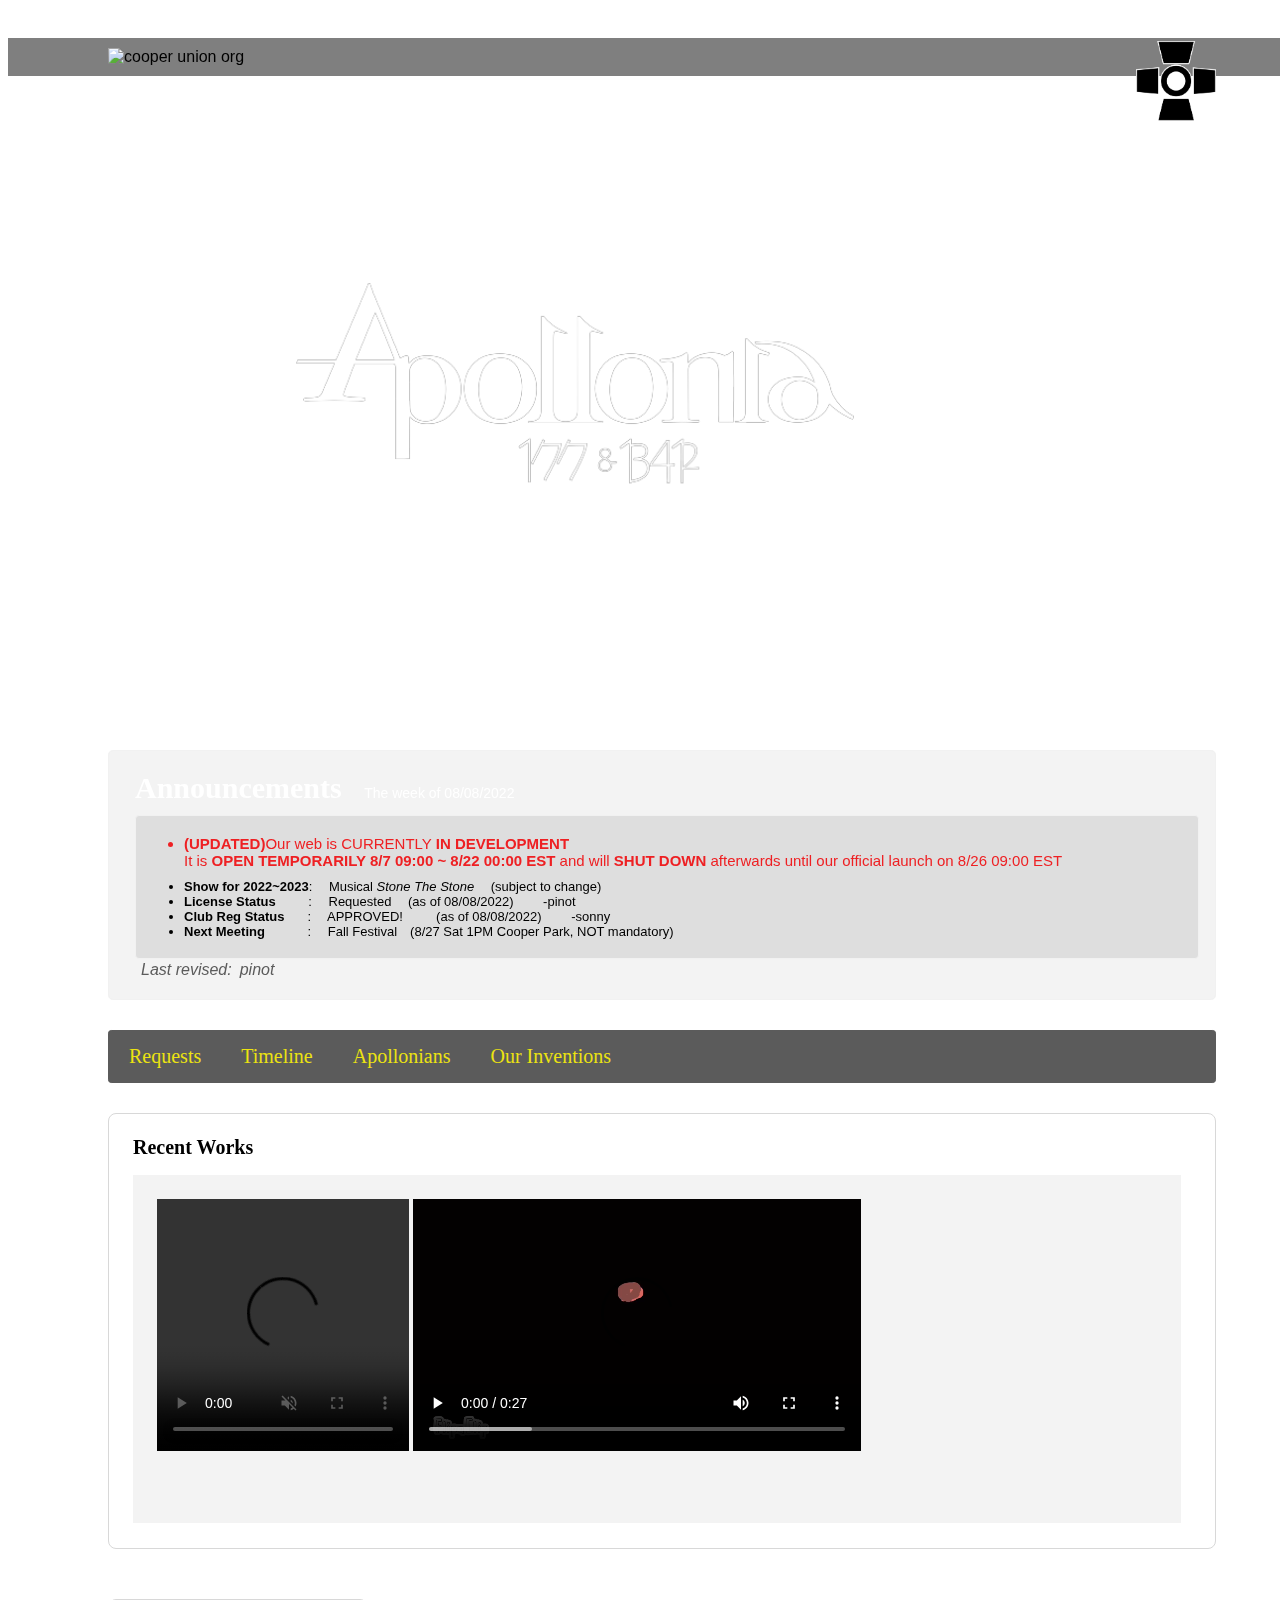
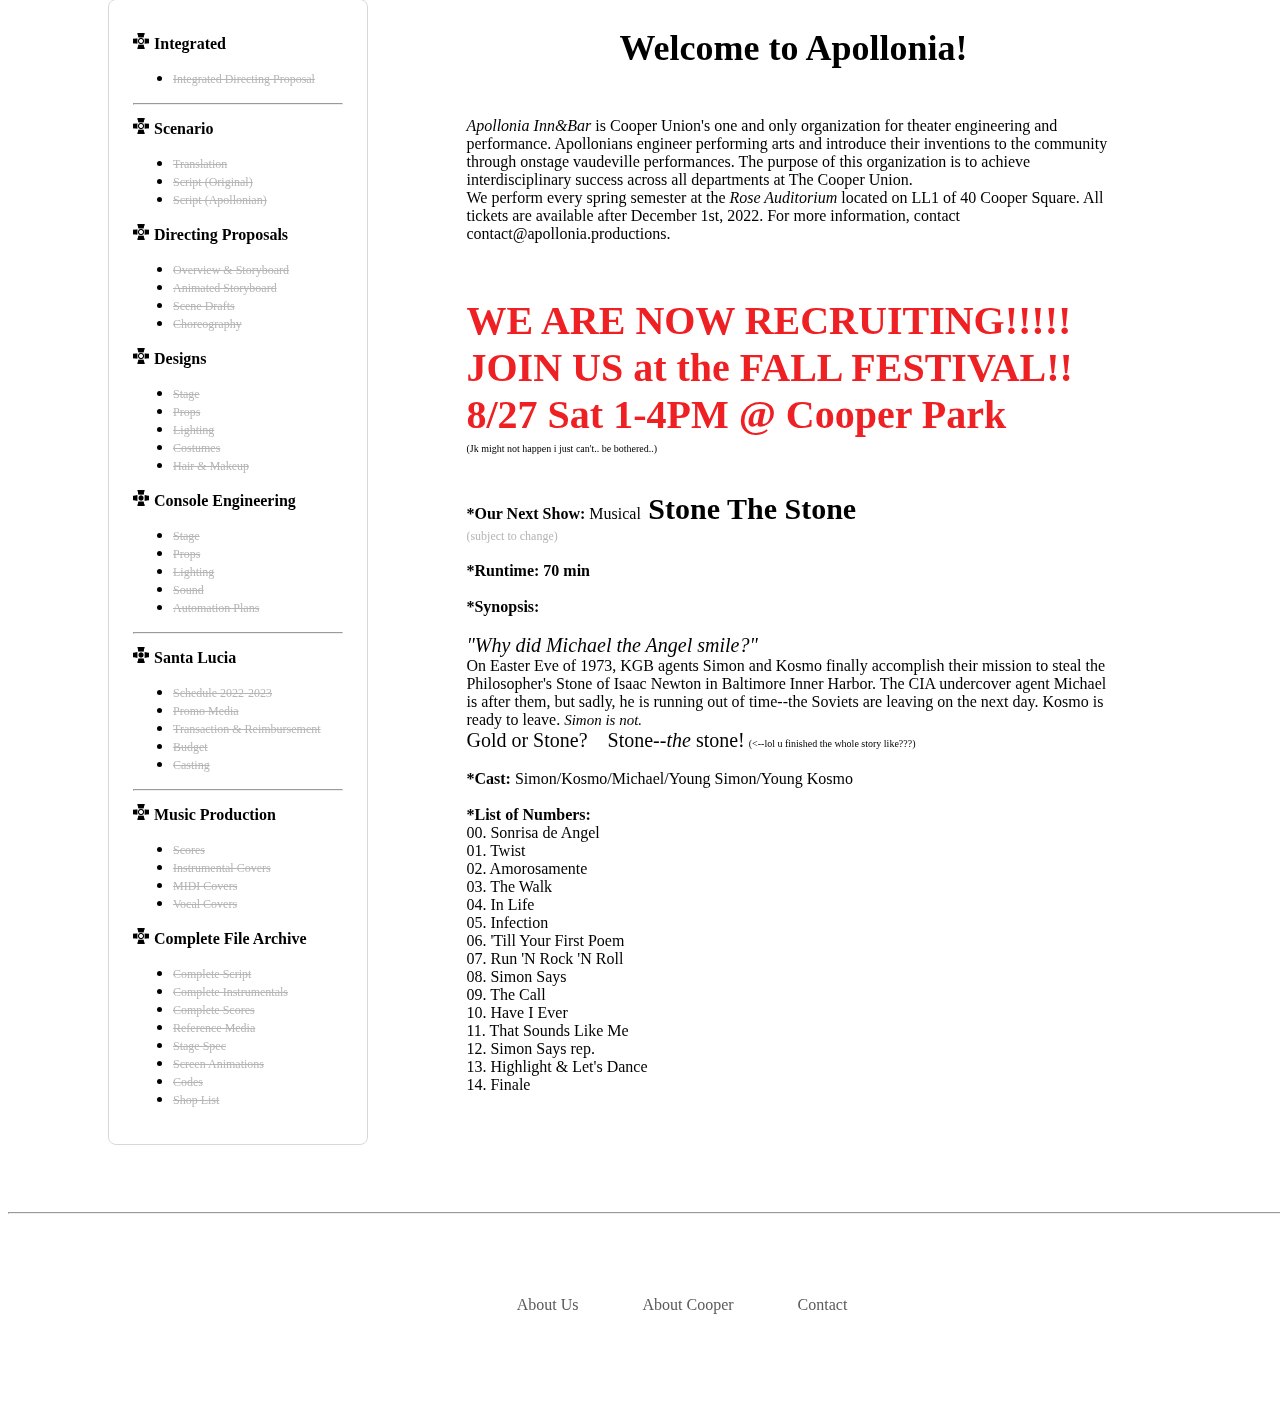
==== commit 175c352d: "Update index.html" ====
--- a/index.html
+++ b/index.html
@@ -31,13 +31,13 @@
 <div class="board">    
 <h2 style="color:#ffffff;margin: 20px 0px 10px 10px; font-size: 30px; font-family: bodoni mt;">Announcements &ensp;<span style="color:#ffffff;font-size:14px;font-family:sans-serif;font-weight:normal;">The week of 08/08/2022</span></h2>
     <ul id="announcements">
-	<li style="color: #ee2023;  font-size: 15px; margin: 0px 0px 10px 0px;">Our web is CURRENTLY <b>IN DEVELOPMENT</b> <br> It is <b>OPEN TEMPORARILY 8/7 09:00 ~ 8/15 00:00 EST</b> and will <b>SHUT DOWN</b> afterwards until our official launch on 8/22 09:00 EST</b></li>
+	<li style="color: #ee2023;  font-size: 15px; margin: 0px 0px 10px 0px;"><b>(UPDATED)</b>Our web is CURRENTLY <b>IN DEVELOPMENT</b> <br> It is <b>OPEN TEMPORARILY 8/7 09:00 ~ 8/22 00:00 EST</b> and will <b>SHUT DOWN</b> afterwards until our official launch on 8/26 09:00 EST</b></li>
 	<li><b>Show for 2022~2023</b>: &emsp;Musical <i>Stone The Stone</i>&emsp; (subject to change)</i>
     	<li><b>License Status</b>&emsp;&emsp;&ensp;: &emsp;Requested  &emsp;(as of 08/08/2022)		&emsp;&emsp;-pinot</li>
 	<li><b>Club Reg Status </b>&emsp;&ensp;:&emsp; APPROVED!  &emsp;&emsp; (as of 08/08/2022)		&emsp;&emsp;-sonny</li>
    	<li><b>Next Meeting  </b>&emsp;&emsp;&emsp;: &emsp;Fall Festival&emsp;(8/27 Sat 1PM Cooper Park, NOT mandatory)</li>
     </ul>
-<p style="color:#5b5b5b; margin: 2px 0px 20px 0px;">&emsp;<i>Last revised:&ensp;sonny</i></p>
+<p style="color:#5b5b5b; margin: 2px 0px 20px 0px;">&emsp;<i>Last revised:&ensp;pinot</i></p>
 </div>
 
 <!----------------------------------------------------------------------------------------------->
@@ -243,7 +243,7 @@
 	<br>
 	<br><span style="font-size:40px;color:#ee2023;font-family:bodoni mt;font-weight:bold;">WE ARE NOW RECRUITING!!!!! 
 	<br>JOIN US at the FALL FESTIVAL!!<br>8/27 Sat 1-4PM @ Cooper Park</span>
-	<br>(Jk might not happen i just can't be bothered)
+	<br><span style="font-size:10px;">(Jk might not happen i just can't.. be bothered..)</span>
 	<br>
 	<br>
 		    <br><b>*Our Next Show:</b> Musical<span style="font-size:30px;font-weight:bold;"> Stone The Stone</span>
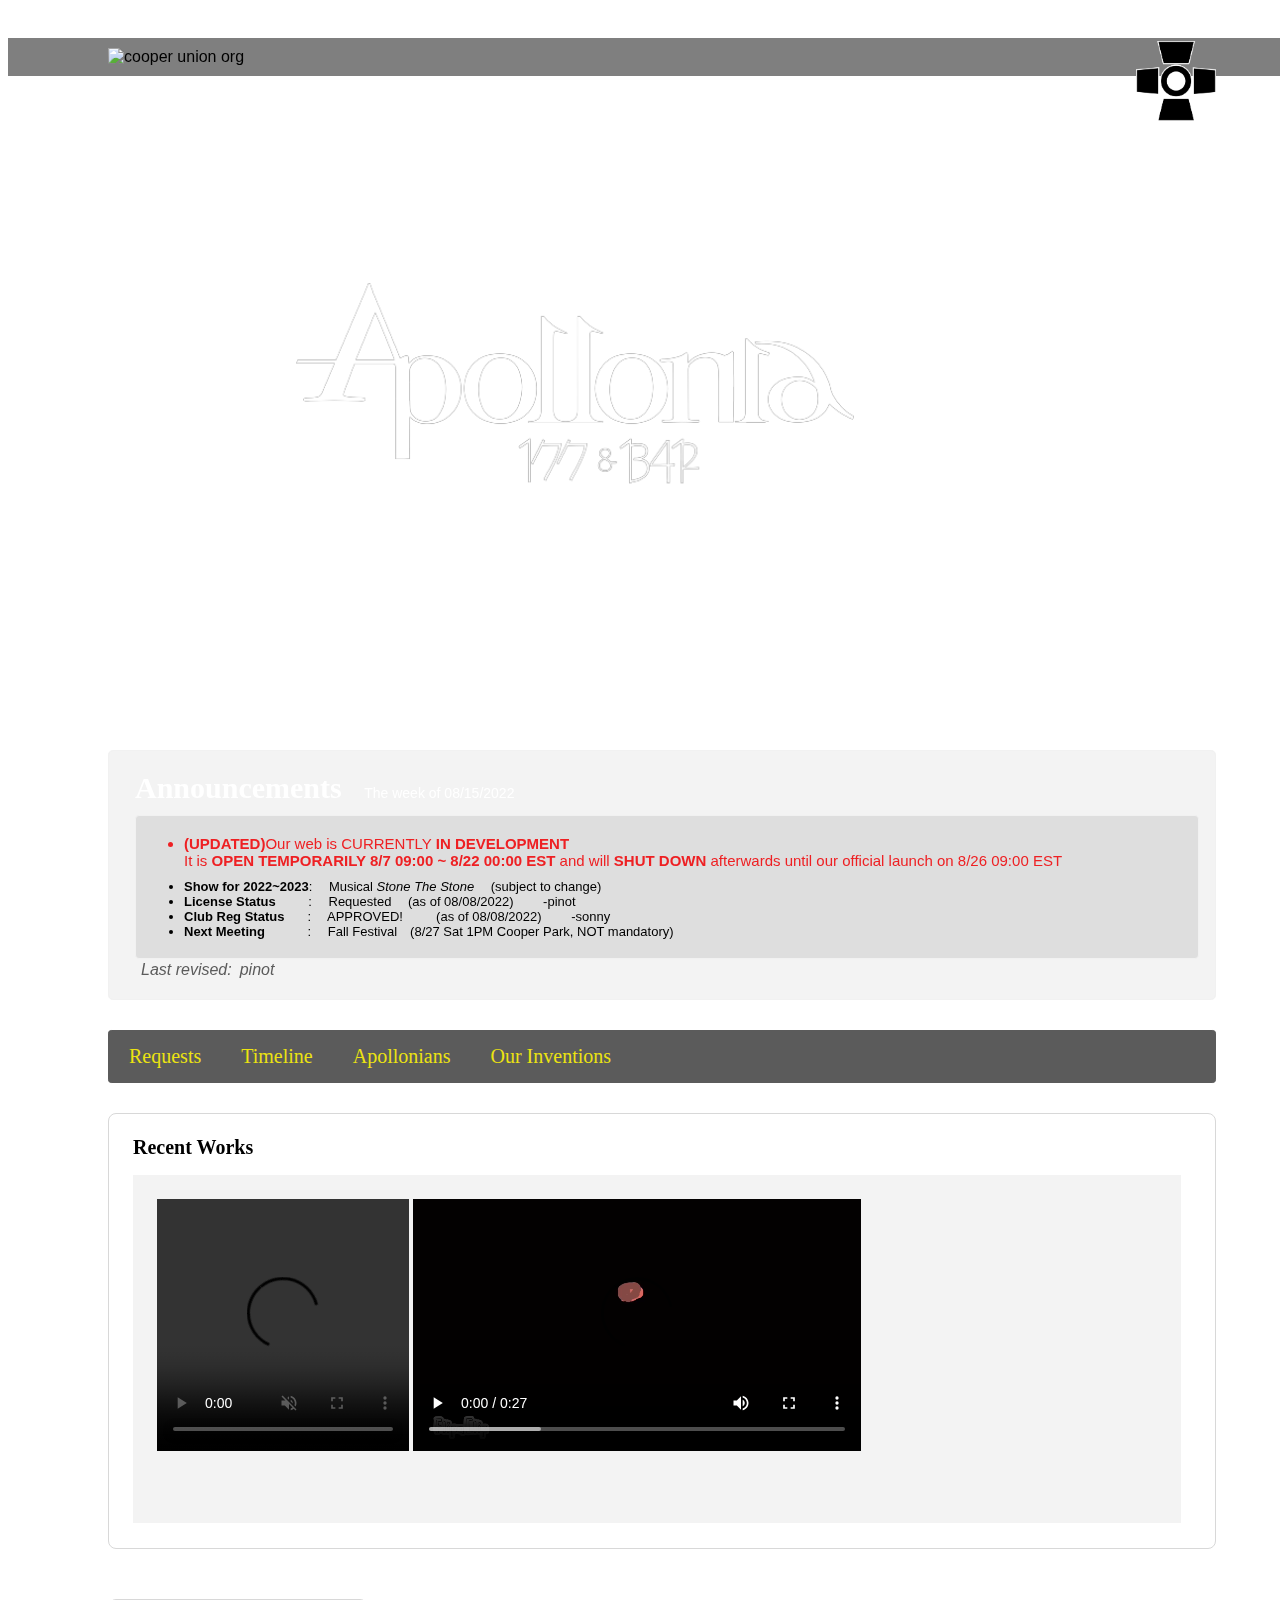
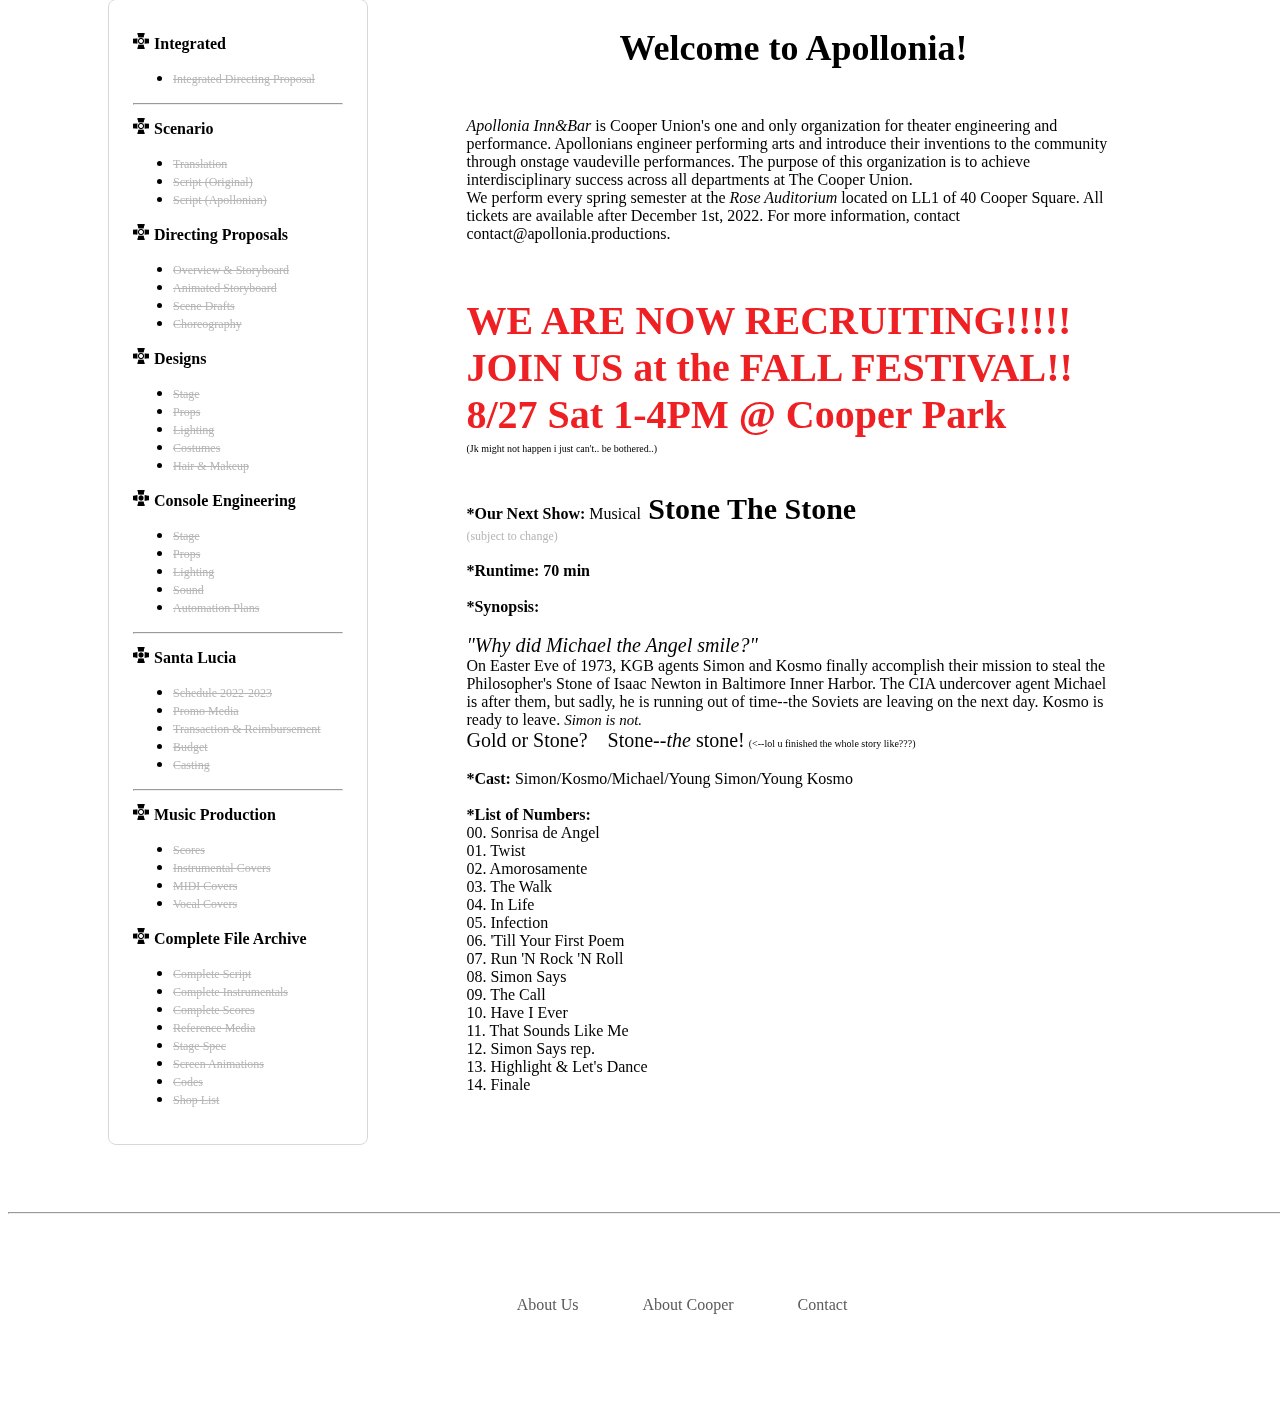
==== commit e559a8f7: "Update index.html" ====
--- a/index.html
+++ b/index.html
@@ -29,7 +29,7 @@
 
 
 <div class="board">    
-<h2 style="color:#ffffff;margin: 20px 0px 10px 10px; font-size: 30px; font-family: bodoni mt;">Announcements &ensp;<span style="color:#ffffff;font-size:14px;font-family:sans-serif;font-weight:normal;">The week of 08/08/2022</span></h2>
+<h2 style="color:#ffffff;margin: 20px 0px 10px 10px; font-size: 30px; font-family: bodoni mt;">Announcements &ensp;<span style="color:#ffffff;font-size:14px;font-family:sans-serif;font-weight:normal;">The week of 08/15/2022</span></h2>
     <ul id="announcements">
 	<li style="color: #ee2023;  font-size: 15px; margin: 0px 0px 10px 0px;"><b>(UPDATED)</b>Our web is CURRENTLY <b>IN DEVELOPMENT</b> <br> It is <b>OPEN TEMPORARILY 8/7 09:00 ~ 8/22 00:00 EST</b> and will <b>SHUT DOWN</b> afterwards until our official launch on 8/26 09:00 EST</b></li>
 	<li><b>Show for 2022~2023</b>: &emsp;Musical <i>Stone The Stone</i>&emsp; (subject to change)</i>
@@ -73,15 +73,7 @@
 	</p>
 </div>
 
-<div class="request">
-	<p>
-	<b>Task Name:</b> Scenario Team Meetup Request on 08/13 Sat 11AM 
-	<br><b>Assigner:</b> lillet &emsp;<b>Assignee:</b> sauv
-	</p>
-</div>
-
-<p><span style="color:#ee2023;font-size:10px;"><br>martini 보아라--댓글기능 여기 만들어야 하는데 생각해보니까 그게 급한게 아님<br> bc 로그인 기능 is one of our least priorities.
-	그냥 지금으로썬 display 만 하고 db 나중에<br><br>-pinot</span></p>
+<p><span style="color:#ee2023;font-size:10px;"><br>make comments available<br><br>-pinot</span></p>
 </div>
 
 <div id="Paris" class="tabcontent">
